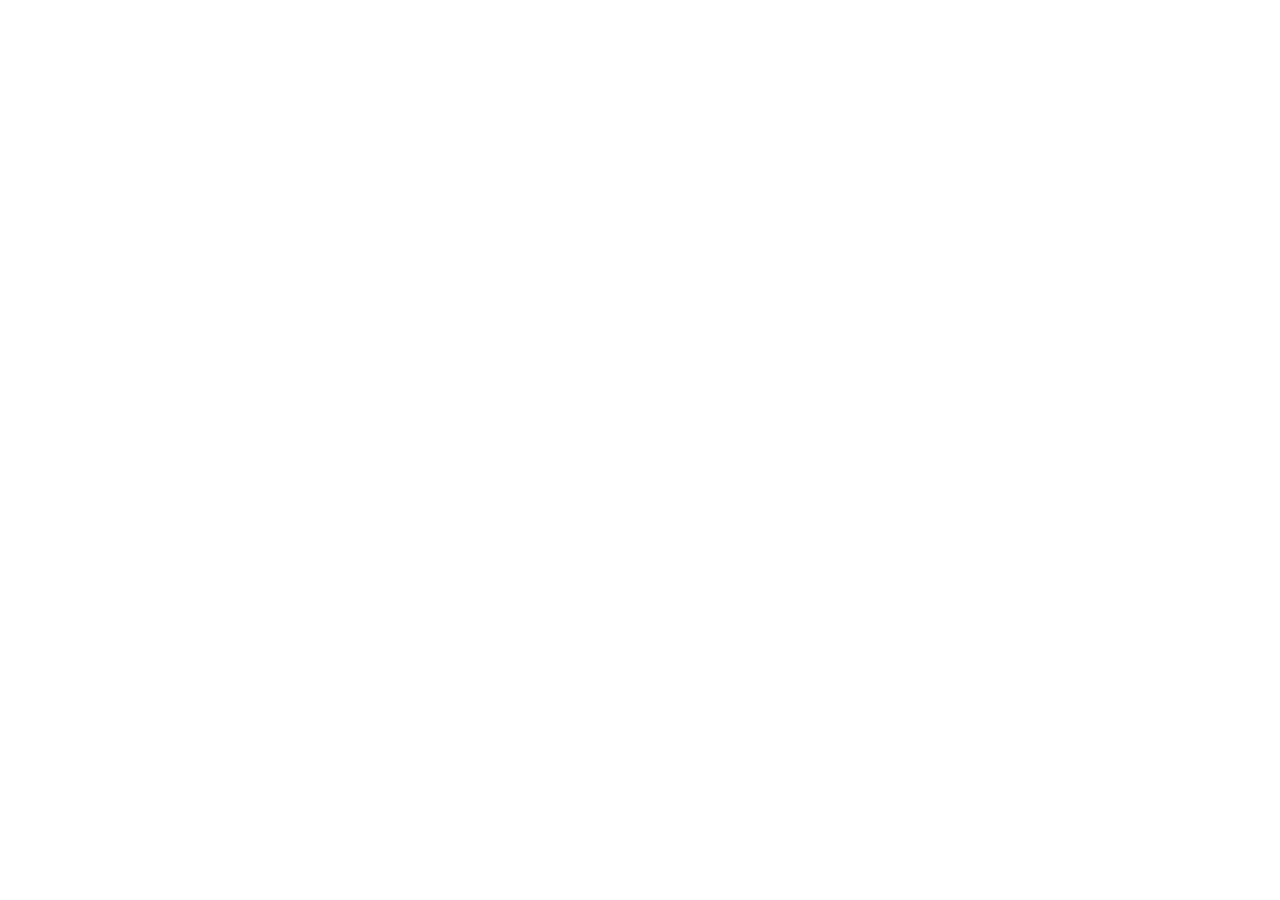
==== index.html @ 25a6f41a "Sou Questões: build publicado (validação em subpasta) Co-Authored-By: Claude Fable 5.1 <noreply@anth" ====
<!doctype html>
<html lang="pt-BR">
  <head>
    <meta charset="UTF-8" />
    <meta name="viewport" content="width=device-width, initial-scale=1.0" />
    <title>Sou Questões - Plataforma de Questões para Concursos Públicos com IA</title>
    <meta name="description" content="Treine questões de concursos públicos com inteligência artificial. Banco completo de questões, simulados, combates, explicações por IA e análise de desempenho personalizada.">
    <meta name="keywords" content="questões concursos públicos, simulados concursos, banco de questões, estudar para concurso, plataforma questões, IA concursos, treinar questões, concurseiro">
    <meta name="author" content="Sou Questões" />
    <meta name="robots" content="index, follow" />
    <link rel="canonical" href="https://souquestoes.com.br/" />

    <!-- Open Graph -->
    <meta property="og:type" content="website" />
    <meta property="og:url" content="https://souquestoes.com.br/" />
    <meta property="og:title" content="Sou Questões - Plataforma de Questões para Concursos com IA">
    <meta property="og:description" content="Treine questões de concursos públicos com inteligência artificial. Simulados, combates e análise de desempenho personalizada.">
    <meta property="og:site_name" content="Sou Questões" />
    <meta property="og:locale" content="pt_BR" />

    <!-- Twitter Card -->
    <meta name="twitter:card" content="summary_large_image" />
    <meta name="twitter:title" content="Sou Questões - Plataforma de Questões para Concursos com IA">
    <meta name="twitter:description" content="Treine questões de concursos públicos com inteligência artificial. Simulados, combates e análise de desempenho personalizada.">

    <!-- Structured Data -->
    <script type="application/ld+json">
    {
      "@context": "https://schema.org",
      "@type": "WebApplication",
      "name": "Sou Questões",
      "url": "https://souquestoes.com.br",
      "description": "Plataforma de questões para concursos públicos com inteligência artificial, simulados, combates e análise de desempenho.",
      "applicationCategory": "EducationalApplication",
      "operatingSystem": "Web",
      "offers": {
        "@type": "Offer",
        "price": "39.90",
        "priceCurrency": "BRL"
      },
      "aggregateRating": {
        "@type": "AggregateRating",
        "ratingValue": "4.8",
        "reviewCount": "150"
      }
    }
    </script>
    <script type="module" crossorigin src="/sou-questoes-app/assets/index-E7sVzsYT.js"></script>
    <link rel="stylesheet" crossorigin href="/sou-questoes-app/assets/index-DefBOC7E.css">
  </head>

  <body>
    <div id="root"></div>
  </body>
</html>
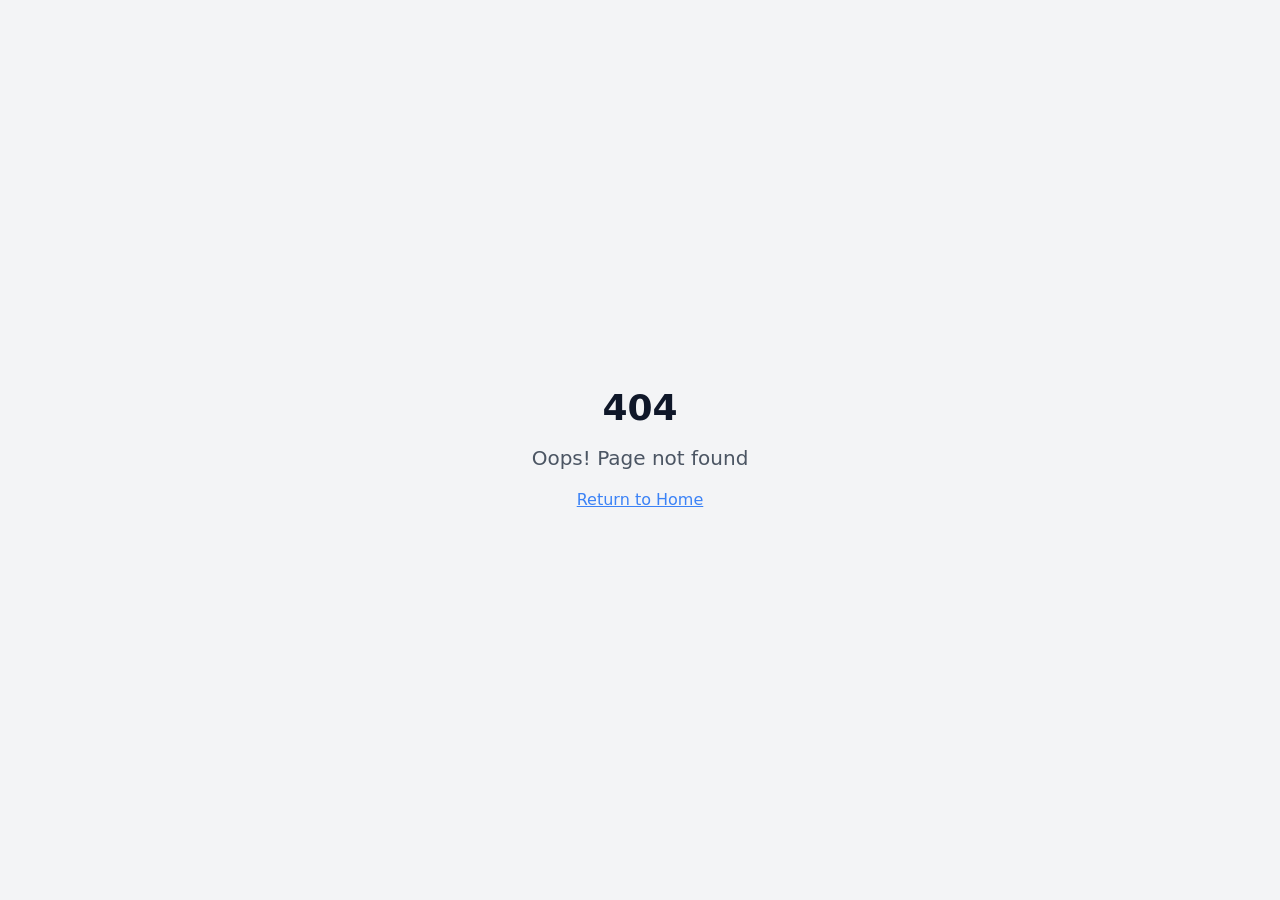
==== commit cb1ff0cc: "Sou Questões: build final na raiz de souquestoes.com.br" ====
--- a/index.html
+++ b/index.html
@@ -45,8 +45,8 @@
       }
     }
     </script>
-    <script type="module" crossorigin src="/sou-questoes-app/assets/index-E7sVzsYT.js"></script>
-    <link rel="stylesheet" crossorigin href="/sou-questoes-app/assets/index-DefBOC7E.css">
+    <script type="module" crossorigin src="/assets/index-DBguWQrc.js"></script>
+    <link rel="stylesheet" crossorigin href="/assets/index-CHNjrM7f.css">
   </head>
 
   <body>
--- a/assets/index-CHNjrM7f.css
+++ b/assets/index-CHNjrM7f.css
@@ -0,0 +1 @@
+@font-face{font-display:block;font-family:KaTeX_AMS;font-style:normal;font-weight:400;src:url(/assets/KaTeX_AMS-Regular-BQhdFMY1.woff2) format("woff2"),url(/assets/KaTeX_AMS-Regular-DMm9YOAa.woff) format("woff"),url(/assets/KaTeX_AMS-Regular-DRggAlZN.ttf) format("truetype")}@font-face{font-display:block;font-family:KaTeX_Caligraphic;font-style:normal;font-weight:700;src:url(/assets/KaTeX_Caligraphic-Bold-Dq_IR9rO.woff2) format("woff2"),url(/assets/KaTeX_Caligraphic-Bold-BEiXGLvX.woff) format("woff"),url(/assets/KaTeX_Caligraphic-Bold-ATXxdsX0.ttf) format("truetype")}@font-face{font-display:block;font-family:KaTeX_Caligraphic;font-style:normal;font-weight:400;src:url(/assets/KaTeX_Caligraphic-Regular-Di6jR-x-.woff2) format("woff2"),url(/assets/KaTeX_Caligraphic-Regular-CTRA-rTL.woff) format("woff"),url(/assets/KaTeX_Caligraphic-Regular-wX97UBjC.ttf) format("truetype")}@font-face{font-display:block;font-family:KaTeX_Fraktur;font-style:normal;font-weight:700;src:url(/assets/KaTeX_Fraktur-Bold-CL6g_b3V.woff2) format("woff2"),url(/assets/KaTeX_Fraktur-Bold-BsDP51OF.woff) format("woff"),url(/assets/KaTeX_Fraktur-Bold-BdnERNNW.ttf) format("truetype")}@font-face{font-display:block;font-family:KaTeX_Fraktur;font-style:normal;font-weight:400;src:url(/assets/KaTeX_Fraktur-Regular-CTYiF6lA.woff2) format("woff2"),url(/assets/KaTeX_Fraktur-Regular-Dxdc4cR9.woff) format("woff"),url(/assets/KaTeX_Fraktur-Regular-CB_wures.ttf) format("truetype")}@font-face{font-display:block;font-family:KaTeX_Main;font-style:normal;font-weight:700;src:url(/assets/KaTeX_Main-Bold-Cx986IdX.woff2) format("woff2"),url(/assets/KaTeX_Main-Bold-Jm3AIy58.woff) format("woff"),url(/assets/KaTeX_Main-Bold-waoOVXN0.ttf) format("truetype")}@font-face{font-display:block;font-family:KaTeX_Main;font-style:italic;font-weight:700;src:url(/assets/KaTeX_Main-BoldItalic-DxDJ3AOS.woff2) format("woff2"),url(/assets/KaTeX_Main-BoldItalic-SpSLRI95.woff) format("woff"),url(/assets/KaTeX_Main-BoldItalic-DzxPMmG6.ttf) format("truetype")}@font-face{font-display:block;font-family:KaTeX_Main;font-style:italic;font-weight:400;src:url(/assets/KaTeX_Main-Italic-NWA7e6Wa.woff2) format("woff2"),url(/assets/KaTeX_Main-Italic-BMLOBm91.woff) format("woff"),url(/assets/KaTeX_Main-Italic-3WenGoN9.ttf) format("truetype")}@font-face{font-display:block;font-family:KaTeX_Main;font-style:normal;font-weight:400;src:url(/assets/KaTeX_Main-Regular-B22Nviop.woff2) format("woff2"),url(/assets/KaTeX_Main-Regular-Dr94JaBh.woff) format("woff"),url(/assets/KaTeX_Main-Regular-ypZvNtVU.ttf) format("truetype")}@font-face{font-display:block;font-family:KaTeX_Math;font-style:italic;font-weight:700;src:url(/assets/KaTeX_Math-BoldItalic-CZnvNsCZ.woff2) format("woff2"),url(/assets/KaTeX_Math-BoldItalic-iY-2wyZ7.woff) format("woff"),url(/assets/KaTeX_Math-BoldItalic-B3XSjfu4.ttf) format("truetype")}@font-face{font-display:block;font-family:KaTeX_Math;font-style:italic;font-weight:400;src:url(/assets/KaTeX_Math-Italic-t53AETM-.woff2) format("woff2"),url(/assets/KaTeX_Math-Italic-DA0__PXp.woff) format("woff"),url(/assets/KaTeX_Math-Italic-flOr_0UB.ttf) format("truetype")}@font-face{font-display:block;font-family:KaTeX_SansSerif;font-style:normal;font-weight:700;src:url(/assets/KaTeX_SansSerif-Bold-D1sUS0GD.woff2) format("woff2"),url(/assets/KaTeX_SansSerif-Bold-DbIhKOiC.woff) format("woff"),url(/assets/KaTeX_SansSerif-Bold-CFMepnvq.ttf) format("truetype")}@font-face{font-display:block;font-family:KaTeX_SansSerif;font-style:italic;font-weight:400;src:url(/assets/KaTeX_SansSerif-Italic-C3H0VqGB.woff2) format("woff2"),url(/assets/KaTeX_SansSerif-Italic-DN2j7dab.woff) format("woff"),url(/assets/KaTeX_SansSerif-Italic-YYjJ1zSn.ttf) format("truetype")}@font-face{font-display:block;font-family:KaTeX_SansSerif;font-style:normal;font-weight:400;src:url(/assets/KaTeX_SansSerif-Regular-DDBCnlJ7.woff2) format("woff2"),url(/assets/KaTeX_SansSerif-Regular-CS6fqUqJ.woff) format("woff"),url(/assets/KaTeX_SansSerif-Regular-BNo7hRIc.ttf) format("truetype")}@font-face{font-display:block;font-family:KaTeX_Script;font-style:normal;font-weight:400;src:url(/assets/KaTeX_Script-Regular-D3wIWfF6.woff2) format("woff2"),url(/assets/KaTeX_Script-Regular-D5yQViql.woff) format("woff"),url(/assets/KaTeX_Script-Regular-C5JkGWo-.ttf) format("truetype")}@font-face{font-display:block;font-family:KaTeX_Size1;font-style:normal;font-weight:400;src:url(/assets/KaTeX_Size1-Regular-mCD8mA8B.woff2) format("woff2"),url(/assets/KaTeX_Size1-Regular-C195tn64.woff) format("woff"),url(/assets/KaTeX_Size1-Regular-Dbsnue_I.ttf) format("truetype")}@font-face{font-display:block;font-family:KaTeX_Size2;font-style:normal;font-weight:400;src:url(/assets/KaTeX_Size2-Regular-Dy4dx90m.woff2) format("woff2"),url(/assets/KaTeX_Size2-Regular-oD1tc_U0.woff) format("woff"),url(/assets/KaTeX_Size2-Regular-B7gKUWhC.ttf) format("truetype")}@font-face{font-display:block;font-family:KaTeX_Size3;font-style:normal;font-weight:400;src:url([data-uri]) format("woff2"),url(/assets/KaTeX_Size3-Regular-CTq5MqoE.woff) format("woff"),url(/assets/KaTeX_Size3-Regular-DgpXs0kz.ttf) format("truetype")}@font-face{font-display:block;font-family:KaTeX_Size4;font-style:normal;font-weight:400;src:url(/assets/KaTeX_Size4-Regular-Dl5lxZxV.woff2) format("woff2"),url(/assets/KaTeX_Size4-Regular-BF-4gkZK.woff) format("woff"),url(/assets/KaTeX_Size4-Regular-DWFBv043.ttf) format("truetype")}@font-face{font-display:block;font-family:KaTeX_Typewriter;font-style:normal;font-weight:400;src:url(/assets/KaTeX_Typewriter-Regular-CO6r4hn1.woff2) format("woff2"),url(/assets/KaTeX_Typewriter-Regular-C0xS9mPB.woff) format("woff"),url(/assets/KaTeX_Typewriter-Regular-D3Ib7_Hf.ttf) format("truetype")}.katex{font: 1.21em KaTeX_Main,Times New Roman,serif;line-height:1.2;text-indent:0;text-rendering:auto}.katex *{-ms-high-contrast-adjust:none!important;border-color:currentColor}.katex .katex-version:after{content:"0.16.25"}.katex .katex-mathml{clip:rect(1px,1px,1px,1px);border:0;height:1px;overflow:hidden;padding:0;position:absolute;width:1px}.katex .katex-html>.newline{display:block}.katex .base{position:relative;white-space:nowrap;width:-moz-min-content;width:min-content}.katex .base,.katex .strut{display:inline-block}.katex .textbf{font-weight:700}.katex .textit{font-style:italic}.katex .textrm{font-family:KaTeX_Main}.katex .textsf{font-family:KaTeX_SansSerif}.katex .texttt{font-family:KaTeX_Typewriter}.katex .mathnormal{font-family:KaTeX_Math;font-style:italic}.katex .mathit{font-family:KaTeX_Main;font-style:italic}.katex .mathrm{font-style:normal}.katex .mathbf{font-family:KaTeX_Main;font-weight:700}.katex .boldsymbol{font-family:KaTeX_Math;font-style:italic;font-weight:700}.katex .amsrm,.katex .mathbb,.katex .textbb{font-family:KaTeX_AMS}.katex .mathcal{font-family:KaTeX_Caligraphic}.katex .mathfrak,.katex .textfrak{font-family:KaTeX_Fraktur}.katex .mathboldfrak,.katex .textboldfrak{font-family:KaTeX_Fraktur;font-weight:700}.katex .mathtt{font-family:KaTeX_Typewriter}.katex .mathscr,.katex .textscr{font-family:KaTeX_Script}.katex .mathsf,.katex .textsf{font-family:KaTeX_SansSerif}.katex .mathboldsf,.katex .textboldsf{font-family:KaTeX_SansSerif;font-weight:700}.katex .mathitsf,.katex .mathsfit,.katex .textitsf{font-family:KaTeX_SansSerif;font-style:italic}.katex .mainrm{font-family:KaTeX_Main;font-style:normal}.katex .vlist-t{border-collapse:collapse;display:inline-table;table-layout:fixed}.katex .vlist-r{display:table-row}.katex .vlist{display:table-cell;position:relative;vertical-align:bottom}.katex .vlist>span{display:block;height:0;position:relative}.katex .vlist>span>span{display:inline-block}.katex .vlist>span>.pstrut{overflow:hidden;width:0}.katex .vlist-t2{margin-right:-2px}.katex .vlist-s{display:table-cell;font-size:1px;min-width:2px;vertical-align:bottom;width:2px}.katex .vbox{align-items:baseline;display:inline-flex;flex-direction:column}.katex .hbox{width:100%}.katex .hbox,.katex .thinbox{display:inline-flex;flex-direction:row}.katex .thinbox{max-width:0;width:0}.katex .msupsub{text-align:left}.katex .mfrac>span>span{text-align:center}.katex .mfrac .frac-line{border-bottom-style:solid;display:inline-block;width:100%}.katex .hdashline,.katex .hline,.katex .mfrac .frac-line,.katex .overline .overline-line,.katex .rule,.katex .underline .underline-line{min-height:1px}.katex .mspace{display:inline-block}.katex .clap,.katex .llap,.katex .rlap{position:relative;width:0}.katex .clap>.inner,.katex .llap>.inner,.katex .rlap>.inner{position:absolute}.katex .clap>.fix,.katex .llap>.fix,.katex .rlap>.fix{display:inline-block}.katex .llap>.inner{right:0}.katex .clap>.inner,.katex .rlap>.inner{left:0}.katex .clap>.inner>span{margin-left:-50%;margin-right:50%}.katex .rule{border:0 solid;display:inline-block;position:relative}.katex .hline,.katex .overline .overline-line,.katex .underline .underline-line{border-bottom-style:solid;display:inline-block;width:100%}.katex .hdashline{border-bottom-style:dashed;display:inline-block;width:100%}.katex .sqrt>.root{margin-left:.2777777778em;margin-right:-.5555555556em}.katex .fontsize-ensurer.reset-size1.size1,.katex .sizing.reset-size1.size1{font-size:1em}.katex .fontsize-ensurer.reset-size1.size2,.katex .sizing.reset-size1.size2{font-size:1.2em}.katex .fontsize-ensurer.reset-size1.size3,.katex .sizing.reset-size1.size3{font-size:1.4em}.katex .fontsize-ensurer.reset-size1.size4,.katex .sizing.reset-size1.size4{font-size:1.6em}.katex .fontsize-ensurer.reset-size1.size5,.katex .sizing.reset-size1.size5{font-size:1.8em}.katex .fontsize-ensurer.reset-size1.size6,.katex .sizing.reset-size1.size6{font-size:2em}.katex .fontsize-ensurer.reset-size1.size7,.katex .sizing.reset-size1.size7{font-size:2.4em}.katex .fontsize-ensurer.reset-size1.size8,.katex .sizing.reset-size1.size8{font-size:2.88em}.katex .fontsize-ensurer.reset-size1.size9,.katex .sizing.reset-size1.size9{font-size:3.456em}.katex .fontsize-ensurer.reset-size1.size10,.katex .sizing.reset-size1.size10{font-size:4.148em}.katex .fontsize-ensurer.reset-size1.size11,.katex .sizing.reset-size1.size11{font-size:4.976em}.katex .fontsize-ensurer.reset-size2.size1,.katex .sizing.reset-size2.size1{font-size:.8333333333em}.katex .fontsize-ensurer.reset-size2.size2,.katex .sizing.reset-size2.size2{font-size:1em}.katex .fontsize-ensurer.reset-size2.size3,.katex .sizing.reset-size2.size3{font-size:1.1666666667em}.katex .fontsize-ensurer.reset-size2.size4,.katex .sizing.reset-size2.size4{font-size:1.3333333333em}.katex .fontsize-ensurer.reset-size2.size5,.katex .sizing.reset-size2.size5{font-size:1.5em}.katex .fontsize-ensurer.reset-size2.size6,.katex .sizing.reset-size2.size6{font-size:1.6666666667em}.katex .fontsize-ensurer.reset-size2.size7,.katex .sizing.reset-size2.size7{font-size:2em}.katex .fontsize-ensurer.reset-size2.size8,.katex .sizing.reset-size2.size8{font-size:2.4em}.katex .fontsize-ensurer.reset-size2.size9,.katex .sizing.reset-size2.size9{font-size:2.88em}.katex .fontsize-ensurer.reset-size2.size10,.katex .sizing.reset-size2.size10{font-size:3.4566666667em}.katex .fontsize-ensurer.reset-size2.size11,.katex .sizing.reset-size2.size11{font-size:4.1466666667em}.katex .fontsize-ensurer.reset-size3.size1,.katex .sizing.reset-size3.size1{font-size:.7142857143em}.katex .fontsize-ensurer.reset-size3.size2,.katex .sizing.reset-size3.size2{font-size:.8571428571em}.katex .fontsize-ensurer.reset-size3.size3,.katex .sizing.reset-size3.size3{font-size:1em}.katex .fontsize-ensurer.reset-size3.size4,.katex .sizing.reset-size3.size4{font-size:1.1428571429em}.katex .fontsize-ensurer.reset-size3.size5,.katex .sizing.reset-size3.size5{font-size:1.2857142857em}.katex .fontsize-ensurer.reset-size3.size6,.katex .sizing.reset-size3.size6{font-size:1.4285714286em}.katex .fontsize-ensurer.reset-size3.size7,.katex .sizing.reset-size3.size7{font-size:1.7142857143em}.katex .fontsize-ensurer.reset-size3.size8,.katex .sizing.reset-size3.size8{font-size:2.0571428571em}.katex .fontsize-ensurer.reset-size3.size9,.katex .sizing.reset-size3.size9{font-size:2.4685714286em}.katex .fontsize-ensurer.reset-size3.size10,.katex .sizing.reset-size3.size10{font-size:2.9628571429em}.katex .fontsize-ensurer.reset-size3.size11,.katex .sizing.reset-size3.size11{font-size:3.5542857143em}.katex .fontsize-ensurer.reset-size4.size1,.katex .sizing.reset-size4.size1{font-size:.625em}.katex .fontsize-ensurer.reset-size4.size2,.katex .sizing.reset-size4.size2{font-size:.75em}.katex .fontsize-ensurer.reset-size4.size3,.katex .sizing.reset-size4.size3{font-size:.875em}.katex .fontsize-ensurer.reset-size4.size4,.katex .sizing.reset-size4.size4{font-size:1em}.katex .fontsize-ensurer.reset-size4.size5,.katex .sizing.reset-size4.size5{font-size:1.125em}.katex .fontsize-ensurer.reset-size4.size6,.katex .sizing.reset-size4.size6{font-size:1.25em}.katex .fontsize-ensurer.reset-size4.size7,.katex .sizing.reset-size4.size7{font-size:1.5em}.katex .fontsize-ensurer.reset-size4.size8,.katex .sizing.reset-size4.size8{font-size:1.8em}.katex .fontsize-ensurer.reset-size4.size9,.katex .sizing.reset-size4.size9{font-size:2.16em}.katex .fontsize-ensurer.reset-size4.size10,.katex .sizing.reset-size4.size10{font-size:2.5925em}.katex .fontsize-ensurer.reset-size4.size11,.katex .sizing.reset-size4.size11{font-size:3.11em}.katex .fontsize-ensurer.reset-size5.size1,.katex .sizing.reset-size5.size1{font-size:.5555555556em}.katex .fontsize-ensurer.reset-size5.size2,.katex .sizing.reset-size5.size2{font-size:.6666666667em}.katex .fontsize-ensurer.reset-size5.size3,.katex .sizing.reset-size5.size3{font-size:.7777777778em}.katex .fontsize-ensurer.reset-size5.size4,.katex .sizing.reset-size5.size4{font-size:.8888888889em}.katex .fontsize-ensurer.reset-size5.size5,.katex .sizing.reset-size5.size5{font-size:1em}.katex .fontsize-ensurer.reset-size5.size6,.katex .sizing.reset-size5.size6{font-size:1.1111111111em}.katex .fontsize-ensurer.reset-size5.size7,.katex .sizing.reset-size5.size7{font-size:1.3333333333em}.katex .fontsize-ensurer.reset-size5.size8,.katex .sizing.reset-size5.size8{font-size:1.6em}.katex .fontsize-ensurer.reset-size5.size9,.katex .sizing.reset-size5.size9{font-size:1.92em}.katex .fontsize-ensurer.reset-size5.size10,.katex .sizing.reset-size5.size10{font-size:2.3044444444em}.katex .fontsize-ensurer.reset-size5.size11,.katex .sizing.reset-size5.size11{font-size:2.7644444444em}.katex .fontsize-ensurer.reset-size6.size1,.katex .sizing.reset-size6.size1{font-size:.5em}.katex .fontsize-ensurer.reset-size6.size2,.katex .sizing.reset-size6.size2{font-size:.6em}.katex .fontsize-ensurer.reset-size6.size3,.katex .sizing.reset-size6.size3{font-size:.7em}.katex .fontsize-ensurer.reset-size6.size4,.katex .sizing.reset-size6.size4{font-size:.8em}.katex .fontsize-ensurer.reset-size6.size5,.katex .sizing.reset-size6.size5{font-size:.9em}.katex .fontsize-ensurer.reset-size6.size6,.katex .sizing.reset-size6.size6{font-size:1em}.katex .fontsize-ensurer.reset-size6.size7,.katex .sizing.reset-size6.size7{font-size:1.2em}.katex .fontsize-ensurer.reset-size6.size8,.katex .sizing.reset-size6.size8{font-size:1.44em}.katex .fontsize-ensurer.reset-size6.size9,.katex .sizing.reset-size6.size9{font-size:1.728em}.katex .fontsize-ensurer.reset-size6.size10,.katex .sizing.reset-size6.size10{font-size:2.074em}.katex .fontsize-ensurer.reset-size6.size11,.katex .sizing.reset-size6.size11{font-size:2.488em}.katex .fontsize-ensurer.reset-size7.size1,.katex .sizing.reset-size7.size1{font-size:.4166666667em}.katex .fontsize-ensurer.reset-size7.size2,.katex .sizing.reset-size7.size2{font-size:.5em}.katex .fontsize-ensurer.reset-size7.size3,.katex .sizing.reset-size7.size3{font-size:.5833333333em}.katex .fontsize-ensurer.reset-size7.size4,.katex .sizing.reset-size7.size4{font-size:.6666666667em}.katex .fontsize-ensurer.reset-size7.size5,.katex .sizing.reset-size7.size5{font-size:.75em}.katex .fontsize-ensurer.reset-size7.size6,.katex .sizing.reset-size7.size6{font-size:.8333333333em}.katex .fontsize-ensurer.reset-size7.size7,.katex .sizing.reset-size7.size7{font-size:1em}.katex .fontsize-ensurer.reset-size7.size8,.katex .sizing.reset-size7.size8{font-size:1.2em}.katex .fontsize-ensurer.reset-size7.size9,.katex .sizing.reset-size7.size9{font-size:1.44em}.katex .fontsize-ensurer.reset-size7.size10,.katex .sizing.reset-size7.size10{font-size:1.7283333333em}.katex .fontsize-ensurer.reset-size7.size11,.katex .sizing.reset-size7.size11{font-size:2.0733333333em}.katex .fontsize-ensurer.reset-size8.size1,.katex .sizing.reset-size8.size1{font-size:.3472222222em}.katex .fontsize-ensurer.reset-size8.size2,.katex .sizing.reset-size8.size2{font-size:.4166666667em}.katex .fontsize-ensurer.reset-size8.size3,.katex .sizing.reset-size8.size3{font-size:.4861111111em}.katex .fontsize-ensurer.reset-size8.size4,.katex .sizing.reset-size8.size4{font-size:.5555555556em}.katex .fontsize-ensurer.reset-size8.size5,.katex .sizing.reset-size8.size5{font-size:.625em}.katex .fontsize-ensurer.reset-size8.size6,.katex .sizing.reset-size8.size6{font-size:.6944444444em}.katex .fontsize-ensurer.reset-size8.size7,.katex .sizing.reset-size8.size7{font-size:.8333333333em}.katex .fontsize-ensurer.reset-size8.size8,.katex .sizing.reset-size8.size8{font-size:1em}.katex .fontsize-ensurer.reset-size8.size9,.katex .sizing.reset-size8.size9{font-size:1.2em}.katex .fontsize-ensurer.reset-size8.size10,.katex .sizing.reset-size8.size10{font-size:1.4402777778em}.katex .fontsize-ensurer.reset-size8.size11,.katex .sizing.reset-size8.size11{font-size:1.7277777778em}.katex .fontsize-ensurer.reset-size9.size1,.katex .sizing.reset-size9.size1{font-size:.2893518519em}.katex .fontsize-ensurer.reset-size9.size2,.katex .sizing.reset-size9.size2{font-size:.3472222222em}.katex .fontsize-ensurer.reset-size9.size3,.katex .sizing.reset-size9.size3{font-size:.4050925926em}.katex .fontsize-ensurer.reset-size9.size4,.katex .sizing.reset-size9.size4{font-size:.462962963em}.katex .fontsize-ensurer.reset-size9.size5,.katex .sizing.reset-size9.size5{font-size:.5208333333em}.katex .fontsize-ensurer.reset-size9.size6,.katex .sizing.reset-size9.size6{font-size:.5787037037em}.katex .fontsize-ensurer.reset-size9.size7,.katex .sizing.reset-size9.size7{font-size:.6944444444em}.katex .fontsize-ensurer.reset-size9.size8,.katex .sizing.reset-size9.size8{font-size:.8333333333em}.katex .fontsize-ensurer.reset-size9.size9,.katex .sizing.reset-size9.size9{font-size:1em}.katex .fontsize-ensurer.reset-size9.size10,.katex .sizing.reset-size9.size10{font-size:1.2002314815em}.katex .fontsize-ensurer.reset-size9.size11,.katex .sizing.reset-size9.size11{font-size:1.4398148148em}.katex .fontsize-ensurer.reset-size10.size1,.katex .sizing.reset-size10.size1{font-size:.2410800386em}.katex .fontsize-ensurer.reset-size10.size2,.katex .sizing.reset-size10.size2{font-size:.2892960463em}.katex .fontsize-ensurer.reset-size10.size3,.katex .sizing.reset-size10.size3{font-size:.337512054em}.katex .fontsize-ensurer.reset-size10.size4,.katex .sizing.reset-size10.size4{font-size:.3857280617em}.katex .fontsize-ensurer.reset-size10.size5,.katex .sizing.reset-size10.size5{font-size:.4339440694em}.katex .fontsize-ensurer.reset-size10.size6,.katex .sizing.reset-size10.size6{font-size:.4821600771em}.katex .fontsize-ensurer.reset-size10.size7,.katex .sizing.reset-size10.size7{font-size:.5785920926em}.katex .fontsize-ensurer.reset-size10.size8,.katex .sizing.reset-size10.size8{font-size:.6943105111em}.katex .fontsize-ensurer.reset-size10.size9,.katex .sizing.reset-size10.size9{font-size:.8331726133em}.katex .fontsize-ensurer.reset-size10.size10,.katex .sizing.reset-size10.size10{font-size:1em}.katex .fontsize-ensurer.reset-size10.size11,.katex .sizing.reset-size10.size11{font-size:1.1996142719em}.katex .fontsize-ensurer.reset-size11.size1,.katex .sizing.reset-size11.size1{font-size:.2009646302em}.katex .fontsize-ensurer.reset-size11.size2,.katex .sizing.reset-size11.size2{font-size:.2411575563em}.katex .fontsize-ensurer.reset-size11.size3,.katex .sizing.reset-size11.size3{font-size:.2813504823em}.katex .fontsize-ensurer.reset-size11.size4,.katex .sizing.reset-size11.size4{font-size:.3215434084em}.katex .fontsize-ensurer.reset-size11.size5,.katex .sizing.reset-size11.size5{font-size:.3617363344em}.katex .fontsize-ensurer.reset-size11.size6,.katex .sizing.reset-size11.size6{font-size:.4019292605em}.katex .fontsize-ensurer.reset-size11.size7,.katex .sizing.reset-size11.size7{font-size:.4823151125em}.katex .fontsize-ensurer.reset-size11.size8,.katex .sizing.reset-size11.size8{font-size:.578778135em}.katex .fontsize-ensurer.reset-size11.size9,.katex .sizing.reset-size11.size9{font-size:.6945337621em}.katex .fontsize-ensurer.reset-size11.size10,.katex .sizing.reset-size11.size10{font-size:.8336012862em}.katex .fontsize-ensurer.reset-size11.size11,.katex .sizing.reset-size11.size11{font-size:1em}.katex .delimsizing.size1{font-family:KaTeX_Size1}.katex .delimsizing.size2{font-family:KaTeX_Size2}.katex .delimsizing.size3{font-family:KaTeX_Size3}.katex .delimsizing.size4{font-family:KaTeX_Size4}.katex .delimsizing.mult .delim-size1>span{font-family:KaTeX_Size1}.katex .delimsizing.mult .delim-size4>span{font-family:KaTeX_Size4}.katex .nulldelimiter{display:inline-block;width:.12em}.katex .delimcenter,.katex .op-symbol{position:relative}.katex .op-symbol.small-op{font-family:KaTeX_Size1}.katex .op-symbol.large-op{font-family:KaTeX_Size2}.katex .accent>.vlist-t,.katex .op-limits>.vlist-t{text-align:center}.katex .accent .accent-body{position:relative}.katex .accent .accent-body:not(.accent-full){width:0}.katex .overlay{display:block}.katex .mtable .vertical-separator{display:inline-block;min-width:1px}.katex .mtable .arraycolsep{display:inline-block}.katex .mtable .col-align-c>.vlist-t{text-align:center}.katex .mtable .col-align-l>.vlist-t{text-align:left}.katex .mtable .col-align-r>.vlist-t{text-align:right}.katex .svg-align{text-align:left}.katex svg{fill:currentColor;stroke:currentColor;fill-rule:nonzero;fill-opacity:1;stroke-width:1;stroke-linecap:butt;stroke-linejoin:miter;stroke-miterlimit:4;stroke-dasharray:none;stroke-dashoffset:0;stroke-opacity:1;display:block;height:inherit;position:absolute;width:100%}.katex svg path{stroke:none}.katex img{border-style:none;max-height:none;max-width:none;min-height:0;min-width:0}.katex .stretchy{display:block;overflow:hidden;position:relative;width:100%}.katex .stretchy:after,.katex .stretchy:before{content:""}.katex .hide-tail{overflow:hidden;position:relative;width:100%}.katex .halfarrow-left{left:0;overflow:hidden;position:absolute;width:50.2%}.katex .halfarrow-right{overflow:hidden;position:absolute;right:0;width:50.2%}.katex .brace-left{left:0;overflow:hidden;position:absolute;width:25.1%}.katex .brace-center{left:25%;overflow:hidden;position:absolute;width:50%}.katex .brace-right{overflow:hidden;position:absolute;right:0;width:25.1%}.katex .x-arrow-pad{padding:0 .5em}.katex .cd-arrow-pad{padding:0 .55556em 0 .27778em}.katex .mover,.katex .munder,.katex .x-arrow{text-align:center}.katex .boxpad{padding:0 .3em}.katex .fbox,.katex .fcolorbox{border:.04em solid;box-sizing:border-box}.katex .cancel-pad{padding:0 .2em}.katex .cancel-lap{margin-left:-.2em;margin-right:-.2em}.katex .sout{border-bottom-style:solid;border-bottom-width:.08em}.katex .angl{border-right:.049em solid;border-top:.049em solid;box-sizing:border-box;margin-right:.03889em}.katex .anglpad{padding:0 .03889em}.katex .eqn-num:before{content:"(" counter(katexEqnNo) ")";counter-increment:katexEqnNo}.katex .mml-eqn-num:before{content:"(" counter(mmlEqnNo) ")";counter-increment:mmlEqnNo}.katex .mtr-glue{width:50%}.katex .cd-vert-arrow{display:inline-block;position:relative}.katex .cd-label-left{display:inline-block;position:absolute;right:calc(50% + .3em);text-align:left}.katex .cd-label-right{display:inline-block;left:calc(50% + .3em);position:absolute;text-align:right}.katex-display{display:block;margin:1em 0;text-align:center}.katex-display>.katex{display:block;text-align:center;white-space:nowrap}.katex-display>.katex>.katex-html{display:block;position:relative}.katex-display>.katex>.katex-html>.tag{position:absolute;right:0}.katex-display.leqno>.katex>.katex-html>.tag{left:0;right:auto}.katex-display.fleqn>.katex{padding-left:2em;text-align:left}body{counter-reset:katexEqnNo mmlEqnNo}*,:before,:after{--tw-border-spacing-x: 0;--tw-border-spacing-y: 0;--tw-translate-x: 0;--tw-translate-y: 0;--tw-rotate: 0;--tw-skew-x: 0;--tw-skew-y: 0;--tw-scale-x: 1;--tw-scale-y: 1;--tw-pan-x: ;--tw-pan-y: ;--tw-pinch-zoom: ;--tw-scroll-snap-strictness: proximity;--tw-gradient-from-position: ;--tw-gradient-via-position: ;--tw-gradient-to-position: ;--tw-ordinal: ;--tw-slashed-zero: ;--tw-numeric-figure: ;--tw-numeric-spacing: ;--tw-numeric-fraction: ;--tw-ring-inset: ;--tw-ring-offset-width: 0px;--tw-ring-offset-color: #fff;--tw-ring-color: rgb(59 130 246 / .5);--tw-ring-offset-shadow: 0 0 #0000;--tw-ring-shadow: 0 0 #0000;--tw-shadow: 0 0 #0000;--tw-shadow-colored: 0 0 #0000;--tw-blur: ;--tw-brightness: ;--tw-contrast: ;--tw-grayscale: ;--tw-hue-rotate: ;--tw-invert: ;--tw-saturate: ;--tw-sepia: ;--tw-drop-shadow: ;--tw-backdrop-blur: ;--tw-backdrop-brightness: ;--tw-backdrop-contrast: ;--tw-backdrop-grayscale: ;--tw-backdrop-hue-rotate: ;--tw-backdrop-invert: ;--tw-backdrop-opacity: ;--tw-backdrop-saturate: ;--tw-backdrop-sepia: ;--tw-contain-size: ;--tw-contain-layout: ;--tw-contain-paint: ;--tw-contain-style: }::backdrop{--tw-border-spacing-x: 0;--tw-border-spacing-y: 0;--tw-translate-x: 0;--tw-translate-y: 0;--tw-rotate: 0;--tw-skew-x: 0;--tw-skew-y: 0;--tw-scale-x: 1;--tw-scale-y: 1;--tw-pan-x: ;--tw-pan-y: ;--tw-pinch-zoom: ;--tw-scroll-snap-strictness: proximity;--tw-gradient-from-position: ;--tw-gradient-via-position: ;--tw-gradient-to-position: ;--tw-ordinal: ;--tw-slashed-zero: ;--tw-numeric-figure: ;--tw-numeric-spacing: ;--tw-numeric-fraction: ;--tw-ring-inset: ;--tw-ring-offset-width: 0px;--tw-ring-offset-color: #fff;--tw-ring-color: rgb(59 130 246 / .5);--tw-ring-offset-shadow: 0 0 #0000;--tw-ring-shadow: 0 0 #0000;--tw-shadow: 0 0 #0000;--tw-shadow-colored: 0 0 #0000;--tw-blur: ;--tw-brightness: ;--tw-contrast: ;--tw-grayscale: ;--tw-hue-rotate: ;--tw-invert: ;--tw-saturate: ;--tw-sepia: ;--tw-drop-shadow: ;--tw-backdrop-blur: ;--tw-backdrop-brightness: ;--tw-backdrop-contrast: ;--tw-backdrop-grayscale: ;--tw-backdrop-hue-rotate: ;--tw-backdrop-invert: ;--tw-backdrop-opacity: ;--tw-backdrop-saturate: ;--tw-backdrop-sepia: ;--tw-contain-size: ;--tw-contain-layout: ;--tw-contain-paint: ;--tw-contain-style: }*,:before,:after{box-sizing:border-box;border-width:0;border-style:solid;border-color:#e5e7eb}:before,:after{--tw-content: ""}html,:host{line-height:1.5;-webkit-text-size-adjust:100%;-moz-tab-size:4;-o-tab-size:4;tab-size:4;font-family:ui-sans-serif,system-ui,sans-serif,"Apple Color Emoji","Segoe UI Emoji",Segoe UI Symbol,"Noto Color Emoji";font-feature-settings:normal;font-variation-settings:normal;-webkit-tap-highlight-color:transparent}body{margin:0;line-height:inherit}hr{height:0;color:inherit;border-top-width:1px}abbr:where([title]){-webkit-text-decoration:underline dotted;text-decoration:underline dotted}h1,h2,h3,h4,h5,h6{font-size:inherit;font-weight:inherit}a{color:inherit;text-decoration:inherit}b,strong{font-weight:bolder}code,kbd,samp,pre{font-family:ui-monospace,SFMono-Regular,Menlo,Monaco,Consolas,Liberation Mono,Courier New,monospace;font-feature-settings:normal;font-variation-settings:normal;font-size:1em}small{font-size:80%}sub,sup{font-size:75%;line-height:0;position:relative;vertical-align:baseline}sub{bottom:-.25em}sup{top:-.5em}table{text-indent:0;border-color:inherit;border-collapse:collapse}button,input,optgroup,select,textarea{font-family:inherit;font-feature-settings:inherit;font-variation-settings:inherit;font-size:100%;font-weight:inherit;line-height:inherit;letter-spacing:inherit;color:inherit;margin:0;padding:0}button,select{text-transform:none}button,input:where([type=button]),input:where([type=reset]),input:where([type=submit]){-webkit-appearance:button;background-color:transparent;background-image:none}:-moz-focusring{outline:auto}:-moz-ui-invalid{box-shadow:none}progress{vertical-align:baseline}::-webkit-inner-spin-button,::-webkit-outer-spin-button{height:auto}[type=search]{-webkit-appearance:textfield;outline-offset:-2px}::-webkit-search-decoration{-webkit-appearance:none}::-webkit-file-upload-button{-webkit-appearance:button;font:inherit}summary{display:list-item}blockquote,dl,dd,h1,h2,h3,h4,h5,h6,hr,figure,p,pre{margin:0}fieldset{margin:0;padding:0}legend{padding:0}ol,ul,menu{list-style:none;margin:0;padding:0}dialog{padding:0}textarea{resize:vertical}input::-moz-placeholder,textarea::-moz-placeholder{opacity:1;color:#9ca3af}input::placeholder,textarea::placeholder{opacity:1;color:#9ca3af}button,[role=button]{cursor:pointer}:disabled{cursor:default}img,svg,video,canvas,audio,iframe,embed,object{display:block;vertical-align:middle}img,video{max-width:100%;height:auto}[hidden]:where(:not([hidden=until-found])){display:none}:root{--background: 0 0% 100%;--foreground: 222 47% 11%;--card: 0 0% 100%;--card-foreground: 222 47% 11%;--popover: 0 0% 100%;--popover-foreground: 222 47% 11%;--primary: 217 91% 60%;--primary-foreground: 0 0% 100%;--primary-hover: 217 91% 50%;--secondary: 142 76% 36%;--secondary-foreground: 0 0% 100%;--secondary-hover: 142 76% 30%;--accent: 38 92% 50%;--accent-foreground: 0 0% 100%;--muted: 210 40% 96%;--muted-foreground: 215 16% 47%;--destructive: 0 84% 60%;--destructive-foreground: 0 0% 100%;--border: 214 32% 91%;--input: 214 32% 91%;--ring: 217 91% 60%;--radius: .75rem;--gradient-primary: linear-gradient(135deg, hsl(217 91% 60%) 0%, hsl(217 91% 50%) 100%);--gradient-success: linear-gradient(135deg, hsl(142 76% 36%) 0%, hsl(142 76% 46%) 100%);--gradient-hero: linear-gradient(135deg, hsl(217 91% 60%) 0%, hsl(142 76% 36%) 100%);--shadow-sm: 0 1px 2px 0 rgb(0 0 0 / .05);--shadow-md: 0 4px 6px -1px rgb(0 0 0 / .1);--shadow-lg: 0 10px 15px -3px rgb(0 0 0 / .1);--shadow-primary: 0 10px 30px -10px hsl(217 91% 60% / .3);--sidebar-background: 222 47% 11%;--sidebar-foreground: 210 40% 98%;--sidebar-primary: 217 91% 60%;--sidebar-primary-foreground: 0 0% 100%;--sidebar-accent: 217 91% 50%;--sidebar-accent-foreground: 0 0% 100%;--sidebar-border: 217 33% 17%;--sidebar-ring: 217 91% 60%}.dark{--background: 222 47% 11%;--foreground: 210 40% 98%;--card: 217 33% 17%;--card-foreground: 210 40% 98%;--popover: 222 47% 11%;--popover-foreground: 210 40% 98%;--primary: 217 91% 60%;--primary-foreground: 0 0% 100%;--primary-hover: 217 91% 70%;--secondary: 142 76% 36%;--secondary-foreground: 0 0% 100%;--secondary-hover: 142 76% 46%;--accent: 38 92% 50%;--accent-foreground: 0 0% 100%;--muted: 217 33% 17%;--muted-foreground: 215 20% 65%;--destructive: 0 63% 31%;--destructive-foreground: 210 40% 98%;--border: 217 33% 17%;--input: 217 33% 17%;--ring: 217 91% 60%;--sidebar-background: 222 47% 11%;--sidebar-foreground: 210 40% 98%;--sidebar-primary: 217 91% 60%;--sidebar-primary-foreground: 0 0% 100%;--sidebar-accent: 217 33% 17%;--sidebar-accent-foreground: 210 40% 98%;--sidebar-border: 217 33% 17%;--sidebar-ring: 217 91% 60%}*{border-color:hsl(var(--border))}body{background-color:hsl(var(--background));color:hsl(var(--foreground))}.container{width:100%;margin-right:auto;margin-left:auto;padding-right:2rem;padding-left:2rem}@media (min-width: 1400px){.container{max-width:1400px}}.sr-only{position:absolute;width:1px;height:1px;padding:0;margin:-1px;overflow:hidden;clip:rect(0,0,0,0);white-space:nowrap;border-width:0}.pointer-events-none{pointer-events:none}.pointer-events-auto{pointer-events:auto}.visible{visibility:visible}.invisible{visibility:hidden}.static{position:static}.fixed{position:fixed}.absolute{position:absolute}.relative{position:relative}.sticky{position:sticky}.-inset-2{top:-.5rem;right:-.5rem;bottom:-.5rem;left:-.5rem}.inset-0{top:0;right:0;bottom:0;left:0}.inset-x-0{left:0;right:0}.inset-y-0{top:0;bottom:0}.-bottom-12{bottom:-3rem}.-bottom-4{bottom:-1rem}.-left-12{left:-3rem}.-left-4{left:-1rem}.-right-1{right:-.25rem}.-right-12{right:-3rem}.-right-2{right:-.5rem}.-right-4{right:-1rem}.-top-1{top:-.25rem}.-top-12{top:-3rem}.-top-2{top:-.5rem}.-top-4{top:-1rem}.bottom-0{bottom:0}.bottom-6{bottom:1.5rem}.left-0{left:0}.left-1{left:.25rem}.left-1\/2{left:50%}.left-2{left:.5rem}.left-3{left:.75rem}.left-\[50\%\]{left:50%}.right-0{right:0}.right-1{right:.25rem}.right-2{right:.5rem}.right-3{right:.75rem}.right-4{right:1rem}.right-6{right:1.5rem}.top-0{top:0}.top-1\.5{top:.375rem}.top-1\/2{top:50%}.top-2{top:.5rem}.top-3{top:.75rem}.top-3\.5{top:.875rem}.top-4{top:1rem}.top-\[1px\]{top:1px}.top-\[50\%\]{top:50%}.top-\[60\%\]{top:60%}.top-full{top:100%}.-z-10{z-index:-10}.z-10{z-index:10}.z-20{z-index:20}.z-40{z-index:40}.z-50{z-index:50}.z-\[100\]{z-index:100}.z-\[1\]{z-index:1}.col-span-2{grid-column:span 2 / span 2}.-mx-1{margin-left:-.25rem;margin-right:-.25rem}.mx-0\.5{margin-left:.125rem;margin-right:.125rem}.mx-2{margin-left:.5rem;margin-right:.5rem}.mx-3\.5{margin-left:.875rem;margin-right:.875rem}.mx-auto{margin-left:auto;margin-right:auto}.my-0\.5{margin-top:.125rem;margin-bottom:.125rem}.my-1{margin-top:.25rem;margin-bottom:.25rem}.my-2{margin-top:.5rem;margin-bottom:.5rem}.my-4{margin-top:1rem;margin-bottom:1rem}.-ml-4{margin-left:-1rem}.-mt-4{margin-top:-1rem}.mb-1{margin-bottom:.25rem}.mb-12{margin-bottom:3rem}.mb-16{margin-bottom:4rem}.mb-2{margin-bottom:.5rem}.mb-3{margin-bottom:.75rem}.mb-4{margin-bottom:1rem}.mb-6{margin-bottom:1.5rem}.mb-8{margin-bottom:2rem}.ml-1{margin-left:.25rem}.ml-2{margin-left:.5rem}.ml-3{margin-left:.75rem}.ml-4{margin-left:1rem}.ml-5{margin-left:1.25rem}.ml-6{margin-left:1.5rem}.ml-8{margin-left:2rem}.ml-auto{margin-left:auto}.mr-1{margin-right:.25rem}.mr-2{margin-right:.5rem}.mt-0\.5{margin-top:.125rem}.mt-1{margin-top:.25rem}.mt-1\.5{margin-top:.375rem}.mt-2{margin-top:.5rem}.mt-24{margin-top:6rem}.mt-3{margin-top:.75rem}.mt-4{margin-top:1rem}.mt-6{margin-top:1.5rem}.mt-auto{margin-top:auto}.line-clamp-1{overflow:hidden;display:-webkit-box;-webkit-box-orient:vertical;-webkit-line-clamp:1}.line-clamp-2{overflow:hidden;display:-webkit-box;-webkit-box-orient:vertical;-webkit-line-clamp:2}.block{display:block}.inline-block{display:inline-block}.inline{display:inline}.flex{display:flex}.inline-flex{display:inline-flex}.table{display:table}.grid{display:grid}.hidden{display:none}.aspect-square{aspect-ratio:1 / 1}.aspect-video{aspect-ratio:16 / 9}.size-4{width:1rem;height:1rem}.h-1{height:.25rem}.h-1\.5{height:.375rem}.h-10{height:2.5rem}.h-11{height:2.75rem}.h-12{height:3rem}.h-14{height:3.5rem}.h-16{height:4rem}.h-2{height:.5rem}.h-2\.5{height:.625rem}.h-20{height:5rem}.h-24{height:6rem}.h-28{height:7rem}.h-3{height:.75rem}.h-3\.5{height:.875rem}.h-32{height:8rem}.h-4{height:1rem}.h-40{height:10rem}.h-48{height:12rem}.h-5{height:1.25rem}.h-6{height:1.5rem}.h-64{height:16rem}.h-7{height:1.75rem}.h-8{height:2rem}.h-9{height:2.25rem}.h-96{height:24rem}.h-\[1px\]{height:1px}.h-\[200px\]{height:200px}.h-\[300px\]{height:300px}.h-\[350px\]{height:350px}.h-\[400px\]{height:400px}.h-\[var\(--radix-navigation-menu-viewport-height\)\]{height:var(--radix-navigation-menu-viewport-height)}.h-\[var\(--radix-select-trigger-height\)\]{height:var(--radix-select-trigger-height)}.h-auto{height:auto}.h-full{height:100%}.h-px{height:1px}.h-svh{height:100svh}.max-h-32{max-height:8rem}.max-h-48{max-height:12rem}.max-h-60{max-height:15rem}.max-h-64{max-height:16rem}.max-h-80{max-height:20rem}.max-h-96{max-height:24rem}.max-h-\[200px\]{max-height:200px}.max-h-\[300px\]{max-height:300px}.max-h-\[400px\]{max-height:400px}.max-h-\[80vh\]{max-height:80vh}.max-h-\[90vh\]{max-height:90vh}.max-h-screen{max-height:100vh}.min-h-0{min-height:0px}.min-h-\[100px\]{min-height:100px}.min-h-\[120px\]{min-height:120px}.min-h-\[150px\]{min-height:150px}.min-h-\[300px\]{min-height:300px}.min-h-\[400px\]{min-height:400px}.min-h-\[80px\]{min-height:80px}.min-h-screen{min-height:100vh}.min-h-svh{min-height:100svh}.w-0{width:0px}.w-1{width:.25rem}.w-10{width:2.5rem}.w-11{width:2.75rem}.w-12{width:3rem}.w-14{width:3.5rem}.w-16{width:4rem}.w-2{width:.5rem}.w-2\.5{width:.625rem}.w-20{width:5rem}.w-24{width:6rem}.w-3{width:.75rem}.w-3\.5{width:.875rem}.w-3\/4{width:75%}.w-4{width:1rem}.w-48{width:12rem}.w-5{width:1.25rem}.w-6{width:1.5rem}.w-60{width:15rem}.w-64{width:16rem}.w-7{width:1.75rem}.w-72{width:18rem}.w-8{width:2rem}.w-9{width:2.25rem}.w-\[--sidebar-width\]{width:var(--sidebar-width)}.w-\[100px\]{width:100px}.w-\[140px\]{width:140px}.w-\[180px\]{width:180px}.w-\[1px\]{width:1px}.w-\[200px\]{width:200px}.w-auto{width:auto}.w-full{width:100%}.w-max{width:-moz-max-content;width:max-content}.w-px{width:1px}.min-w-0{min-width:0px}.min-w-5{min-width:1.25rem}.min-w-\[12rem\]{min-width:12rem}.min-w-\[8rem\]{min-width:8rem}.min-w-\[var\(--radix-select-trigger-width\)\]{min-width:var(--radix-select-trigger-width)}.min-w-full{min-width:100%}.max-w-2xl{max-width:42rem}.max-w-3xl{max-width:48rem}.max-w-4xl{max-width:56rem}.max-w-6xl{max-width:72rem}.max-w-7xl{max-width:80rem}.max-w-\[--skeleton-width\]{max-width:var(--skeleton-width)}.max-w-\[150px\]{max-width:150px}.max-w-\[200px\]{max-width:200px}.max-w-\[80\%\]{max-width:80%}.max-w-full{max-width:100%}.max-w-lg{max-width:32rem}.max-w-max{max-width:-moz-max-content;max-width:max-content}.max-w-md{max-width:28rem}.max-w-none{max-width:none}.max-w-sm{max-width:24rem}.flex-1{flex:1 1 0%}.flex-none{flex:none}.flex-shrink-0,.shrink-0{flex-shrink:0}.grow{flex-grow:1}.grow-0{flex-grow:0}.basis-full{flex-basis:100%}.caption-bottom{caption-side:bottom}.border-collapse{border-collapse:collapse}.-translate-x-1\/2{--tw-translate-x: -50%;transform:translate(var(--tw-translate-x),var(--tw-translate-y)) rotate(var(--tw-rotate)) skew(var(--tw-skew-x)) skewY(var(--tw-skew-y)) scaleX(var(--tw-scale-x)) scaleY(var(--tw-scale-y))}.-translate-x-px{--tw-translate-x: -1px;transform:translate(var(--tw-translate-x),var(--tw-translate-y)) rotate(var(--tw-rotate)) skew(var(--tw-skew-x)) skewY(var(--tw-skew-y)) scaleX(var(--tw-scale-x)) scaleY(var(--tw-scale-y))}.-translate-y-1\/2{--tw-translate-y: -50%;transform:translate(var(--tw-translate-x),var(--tw-translate-y)) rotate(var(--tw-rotate)) skew(var(--tw-skew-x)) skewY(var(--tw-skew-y)) scaleX(var(--tw-scale-x)) scaleY(var(--tw-scale-y))}.translate-x-\[-50\%\]{--tw-translate-x: -50%;transform:translate(var(--tw-translate-x),var(--tw-translate-y)) rotate(var(--tw-rotate)) skew(var(--tw-skew-x)) skewY(var(--tw-skew-y)) scaleX(var(--tw-scale-x)) scaleY(var(--tw-scale-y))}.translate-x-px{--tw-translate-x: 1px;transform:translate(var(--tw-translate-x),var(--tw-translate-y)) rotate(var(--tw-rotate)) skew(var(--tw-skew-x)) skewY(var(--tw-skew-y)) scaleX(var(--tw-scale-x)) scaleY(var(--tw-scale-y))}.translate-y-0{--tw-translate-y: 0px;transform:translate(var(--tw-translate-x),var(--tw-translate-y)) rotate(var(--tw-rotate)) skew(var(--tw-skew-x)) skewY(var(--tw-skew-y)) scaleX(var(--tw-scale-x)) scaleY(var(--tw-scale-y))}.translate-y-10{--tw-translate-y: 2.5rem;transform:translate(var(--tw-translate-x),var(--tw-translate-y)) rotate(var(--tw-rotate)) skew(var(--tw-skew-x)) skewY(var(--tw-skew-y)) scaleX(var(--tw-scale-x)) scaleY(var(--tw-scale-y))}.translate-y-4{--tw-translate-y: 1rem;transform:translate(var(--tw-translate-x),var(--tw-translate-y)) rotate(var(--tw-rotate)) skew(var(--tw-skew-x)) skewY(var(--tw-skew-y)) scaleX(var(--tw-scale-x)) scaleY(var(--tw-scale-y))}.translate-y-\[-50\%\]{--tw-translate-y: -50%;transform:translate(var(--tw-translate-x),var(--tw-translate-y)) rotate(var(--tw-rotate)) skew(var(--tw-skew-x)) skewY(var(--tw-skew-y)) scaleX(var(--tw-scale-x)) scaleY(var(--tw-scale-y))}.rotate-180{--tw-rotate: 180deg;transform:translate(var(--tw-translate-x),var(--tw-translate-y)) rotate(var(--tw-rotate)) skew(var(--tw-skew-x)) skewY(var(--tw-skew-y)) scaleX(var(--tw-scale-x)) scaleY(var(--tw-scale-y))}.rotate-45{--tw-rotate: 45deg;transform:translate(var(--tw-translate-x),var(--tw-translate-y)) rotate(var(--tw-rotate)) skew(var(--tw-skew-x)) skewY(var(--tw-skew-y)) scaleX(var(--tw-scale-x)) scaleY(var(--tw-scale-y))}.rotate-90{--tw-rotate: 90deg;transform:translate(var(--tw-translate-x),var(--tw-translate-y)) rotate(var(--tw-rotate)) skew(var(--tw-skew-x)) skewY(var(--tw-skew-y)) scaleX(var(--tw-scale-x)) scaleY(var(--tw-scale-y))}.scale-105{--tw-scale-x: 1.05;--tw-scale-y: 1.05;transform:translate(var(--tw-translate-x),var(--tw-translate-y)) rotate(var(--tw-rotate)) skew(var(--tw-skew-x)) skewY(var(--tw-skew-y)) scaleX(var(--tw-scale-x)) scaleY(var(--tw-scale-y))}.transform{transform:translate(var(--tw-translate-x),var(--tw-translate-y)) rotate(var(--tw-rotate)) skew(var(--tw-skew-x)) skewY(var(--tw-skew-y)) scaleX(var(--tw-scale-x)) scaleY(var(--tw-scale-y))}@keyframes pulse{50%{opacity:.5}}.animate-pulse{animation:pulse 2s cubic-bezier(.4,0,.6,1) infinite}@keyframes spin{to{transform:rotate(360deg)}}.animate-spin{animation:spin 1s linear infinite}.cursor-default{cursor:default}.cursor-not-allowed{cursor:not-allowed}.cursor-pointer{cursor:pointer}.touch-none{touch-action:none}.select-none{-webkit-user-select:none;-moz-user-select:none;user-select:none}.list-inside{list-style-position:inside}.list-decimal{list-style-type:decimal}.list-disc{list-style-type:disc}.list-none{list-style-type:none}.grid-cols-1{grid-template-columns:repeat(1,minmax(0,1fr))}.grid-cols-2{grid-template-columns:repeat(2,minmax(0,1fr))}.grid-cols-3{grid-template-columns:repeat(3,minmax(0,1fr))}.grid-cols-4{grid-template-columns:repeat(4,minmax(0,1fr))}.grid-cols-6{grid-template-columns:repeat(6,minmax(0,1fr))}.flex-row{flex-direction:row}.flex-col{flex-direction:column}.flex-col-reverse{flex-direction:column-reverse}.flex-wrap{flex-wrap:wrap}.items-start{align-items:flex-start}.items-end{align-items:flex-end}.items-center{align-items:center}.items-baseline{align-items:baseline}.items-stretch{align-items:stretch}.justify-start{justify-content:flex-start}.justify-end{justify-content:flex-end}.justify-center{justify-content:center}.justify-between{justify-content:space-between}.gap-1{gap:.25rem}.gap-1\.5{gap:.375rem}.gap-12{gap:3rem}.gap-2{gap:.5rem}.gap-3{gap:.75rem}.gap-4{gap:1rem}.gap-6{gap:1.5rem}.gap-8{gap:2rem}.space-x-1>:not([hidden])~:not([hidden]){--tw-space-x-reverse: 0;margin-right:calc(.25rem * var(--tw-space-x-reverse));margin-left:calc(.25rem * calc(1 - var(--tw-space-x-reverse)))}.space-x-2>:not([hidden])~:not([hidden]){--tw-space-x-reverse: 0;margin-right:calc(.5rem * var(--tw-space-x-reverse));margin-left:calc(.5rem * calc(1 - var(--tw-space-x-reverse)))}.space-x-4>:not([hidden])~:not([hidden]){--tw-space-x-reverse: 0;margin-right:calc(1rem * var(--tw-space-x-reverse));margin-left:calc(1rem * calc(1 - var(--tw-space-x-reverse)))}.space-y-0>:not([hidden])~:not([hidden]){--tw-space-y-reverse: 0;margin-top:calc(0px * calc(1 - var(--tw-space-y-reverse)));margin-bottom:calc(0px * var(--tw-space-y-reverse))}.space-y-0\.5>:not([hidden])~:not([hidden]){--tw-space-y-reverse: 0;margin-top:calc(.125rem * calc(1 - var(--tw-space-y-reverse)));margin-bottom:calc(.125rem * var(--tw-space-y-reverse))}.space-y-1>:not([hidden])~:not([hidden]){--tw-space-y-reverse: 0;margin-top:calc(.25rem * calc(1 - var(--tw-space-y-reverse)));margin-bottom:calc(.25rem * var(--tw-space-y-reverse))}.space-y-1\.5>:not([hidden])~:not([hidden]){--tw-space-y-reverse: 0;margin-top:calc(.375rem * calc(1 - var(--tw-space-y-reverse)));margin-bottom:calc(.375rem * var(--tw-space-y-reverse))}.space-y-2>:not([hidden])~:not([hidden]){--tw-space-y-reverse: 0;margin-top:calc(.5rem * calc(1 - var(--tw-space-y-reverse)));margin-bottom:calc(.5rem * var(--tw-space-y-reverse))}.space-y-3>:not([hidden])~:not([hidden]){--tw-space-y-reverse: 0;margin-top:calc(.75rem * calc(1 - var(--tw-space-y-reverse)));margin-bottom:calc(.75rem * var(--tw-space-y-reverse))}.space-y-4>:not([hidden])~:not([hidden]){--tw-space-y-reverse: 0;margin-top:calc(1rem * calc(1 - var(--tw-space-y-reverse)));margin-bottom:calc(1rem * var(--tw-space-y-reverse))}.space-y-6>:not([hidden])~:not([hidden]){--tw-space-y-reverse: 0;margin-top:calc(1.5rem * calc(1 - var(--tw-space-y-reverse)));margin-bottom:calc(1.5rem * var(--tw-space-y-reverse))}.space-y-8>:not([hidden])~:not([hidden]){--tw-space-y-reverse: 0;margin-top:calc(2rem * calc(1 - var(--tw-space-y-reverse)));margin-bottom:calc(2rem * var(--tw-space-y-reverse))}.divide-y>:not([hidden])~:not([hidden]){--tw-divide-y-reverse: 0;border-top-width:calc(1px * calc(1 - var(--tw-divide-y-reverse)));border-bottom-width:calc(1px * var(--tw-divide-y-reverse))}.overflow-auto{overflow:auto}.overflow-hidden{overflow:hidden}.overflow-x-auto{overflow-x:auto}.overflow-y-auto{overflow-y:auto}.overflow-x-hidden{overflow-x:hidden}.truncate{overflow:hidden;text-overflow:ellipsis;white-space:nowrap}.whitespace-nowrap{white-space:nowrap}.whitespace-pre-wrap{white-space:pre-wrap}.break-words{overflow-wrap:break-word}.break-all{word-break:break-all}.rounded{border-radius:.25rem}.rounded-2xl{border-radius:1rem}.rounded-\[2px\]{border-radius:2px}.rounded-\[inherit\]{border-radius:inherit}.rounded-full{border-radius:9999px}.rounded-lg{border-radius:var(--radius)}.rounded-md{border-radius:calc(var(--radius) - 2px)}.rounded-none{border-radius:0}.rounded-sm{border-radius:calc(var(--radius) - 4px)}.rounded-xl{border-radius:.75rem}.rounded-t-\[10px\]{border-top-left-radius:10px;border-top-right-radius:10px}.rounded-t-sm{border-top-left-radius:calc(var(--radius) - 4px);border-top-right-radius:calc(var(--radius) - 4px)}.rounded-tl-sm{border-top-left-radius:calc(var(--radius) - 4px)}.border{border-width:1px}.border-0{border-width:0px}.border-2{border-width:2px}.border-\[1\.5px\]{border-width:1.5px}.border-x-0{border-left-width:0px;border-right-width:0px}.border-y{border-top-width:1px;border-bottom-width:1px}.border-b{border-bottom-width:1px}.border-b-2{border-bottom-width:2px}.border-l{border-left-width:1px}.border-l-2{border-left-width:2px}.border-l-4{border-left-width:4px}.border-r{border-right-width:1px}.border-t{border-top-width:1px}.border-t-0{border-top-width:0px}.border-dashed{border-style:dashed}.border-\[--color-border\]{border-color:var(--color-border)}.border-accent\/20{border-color:hsl(var(--accent) / .2)}.border-amber-500{--tw-border-opacity: 1;border-color:rgb(245 158 11 / var(--tw-border-opacity, 1))}.border-amber-500\/20{border-color:#f59e0b33}.border-amber-500\/30{border-color:#f59e0b4d}.border-amber-600\/20{border-color:#d9770633}.border-blue-200{--tw-border-opacity: 1;border-color:rgb(191 219 254 / var(--tw-border-opacity, 1))}.border-blue-300{--tw-border-opacity: 1;border-color:rgb(147 197 253 / var(--tw-border-opacity, 1))}.border-blue-500{--tw-border-opacity: 1;border-color:rgb(59 130 246 / var(--tw-border-opacity, 1))}.border-blue-500\/20{border-color:#3b82f633}.border-blue-500\/30{border-color:#3b82f64d}.border-border{border-color:hsl(var(--border))}.border-border\/50{border-color:hsl(var(--border) / .5)}.border-destructive{border-color:hsl(var(--destructive))}.border-destructive\/20{border-color:hsl(var(--destructive) / .2)}.border-destructive\/30{border-color:hsl(var(--destructive) / .3)}.border-destructive\/50{border-color:hsl(var(--destructive) / .5)}.border-emerald-500\/20{border-color:#10b98133}.border-emerald-500\/30{border-color:#10b9814d}.border-gray-400\/20{border-color:#9ca3af33}.border-green-200{--tw-border-opacity: 1;border-color:rgb(187 247 208 / var(--tw-border-opacity, 1))}.border-green-500{--tw-border-opacity: 1;border-color:rgb(34 197 94 / var(--tw-border-opacity, 1))}.border-green-500\/20{border-color:#22c55e33}.border-green-500\/30{border-color:#22c55e4d}.border-green-500\/50{border-color:#22c55e80}.border-green-600{--tw-border-opacity: 1;border-color:rgb(22 163 74 / var(--tw-border-opacity, 1))}.border-input{border-color:hsl(var(--input))}.border-muted-foreground\/20{border-color:hsl(var(--muted-foreground) / .2)}.border-muted-foreground\/25{border-color:hsl(var(--muted-foreground) / .25)}.border-primary{border-color:hsl(var(--primary))}.border-primary\/20{border-color:hsl(var(--primary) / .2)}.border-primary\/30{border-color:hsl(var(--primary) / .3)}.border-purple-500\/20{border-color:#a855f733}.border-purple-500\/30{border-color:#a855f74d}.border-red-200{--tw-border-opacity: 1;border-color:rgb(254 202 202 / var(--tw-border-opacity, 1))}.border-red-500{--tw-border-opacity: 1;border-color:rgb(239 68 68 / var(--tw-border-opacity, 1))}.border-red-500\/20{border-color:#ef444433}.border-secondary{border-color:hsl(var(--secondary))}.border-secondary\/20{border-color:hsl(var(--secondary) / .2)}.border-sidebar-border{border-color:hsl(var(--sidebar-border))}.border-transparent{border-color:transparent}.border-white\/20{border-color:#fff3}.border-white\/30{border-color:#ffffff4d}.border-yellow-500\/20{border-color:#eab30833}.border-l-transparent{border-left-color:transparent}.border-t-transparent{border-top-color:transparent}.bg-\[--color-bg\]{background-color:var(--color-bg)}.bg-accent{background-color:hsl(var(--accent))}.bg-accent\/10{background-color:hsl(var(--accent) / .1)}.bg-amber-200{--tw-bg-opacity: 1;background-color:rgb(253 230 138 / var(--tw-bg-opacity, 1))}.bg-amber-50{--tw-bg-opacity: 1;background-color:rgb(255 251 235 / var(--tw-bg-opacity, 1))}.bg-amber-50\/50{background-color:#fffbeb80}.bg-amber-500{--tw-bg-opacity: 1;background-color:rgb(245 158 11 / var(--tw-bg-opacity, 1))}.bg-amber-500\/10{background-color:#f59e0b1a}.bg-amber-500\/20{background-color:#f59e0b33}.bg-amber-600\/10{background-color:#d977061a}.bg-background{background-color:hsl(var(--background))}.bg-background\/80{background-color:hsl(var(--background) / .8)}.bg-black\/80{background-color:#000c}.bg-blue-100{--tw-bg-opacity: 1;background-color:rgb(219 234 254 / var(--tw-bg-opacity, 1))}.bg-blue-50{--tw-bg-opacity: 1;background-color:rgb(239 246 255 / var(--tw-bg-opacity, 1))}.bg-blue-50\/50{background-color:#eff6ff80}.bg-blue-500{--tw-bg-opacity: 1;background-color:rgb(59 130 246 / var(--tw-bg-opacity, 1))}.bg-blue-500\/10{background-color:#3b82f61a}.bg-blue-500\/20{background-color:#3b82f633}.bg-blue-500\/5{background-color:#3b82f60d}.bg-border{background-color:hsl(var(--border))}.bg-card{background-color:hsl(var(--card))}.bg-cyan-500{--tw-bg-opacity: 1;background-color:rgb(6 182 212 / var(--tw-bg-opacity, 1))}.bg-destructive{background-color:hsl(var(--destructive))}.bg-destructive\/10{background-color:hsl(var(--destructive) / .1)}.bg-destructive\/20{background-color:hsl(var(--destructive) / .2)}.bg-destructive\/5{background-color:hsl(var(--destructive) / .05)}.bg-emerald-50\/50{background-color:#ecfdf580}.bg-emerald-500{--tw-bg-opacity: 1;background-color:rgb(16 185 129 / var(--tw-bg-opacity, 1))}.bg-emerald-500\/10{background-color:#10b9811a}.bg-emerald-500\/20{background-color:#10b98133}.bg-emerald-600{--tw-bg-opacity: 1;background-color:rgb(5 150 105 / var(--tw-bg-opacity, 1))}.bg-foreground{background-color:hsl(var(--foreground))}.bg-gray-100{--tw-bg-opacity: 1;background-color:rgb(243 244 246 / var(--tw-bg-opacity, 1))}.bg-gray-400\/10{background-color:#9ca3af1a}.bg-green-100{--tw-bg-opacity: 1;background-color:rgb(220 252 231 / var(--tw-bg-opacity, 1))}.bg-green-50{--tw-bg-opacity: 1;background-color:rgb(240 253 244 / var(--tw-bg-opacity, 1))}.bg-green-500{--tw-bg-opacity: 1;background-color:rgb(34 197 94 / var(--tw-bg-opacity, 1))}.bg-green-500\/10{background-color:#22c55e1a}.bg-green-500\/20{background-color:#22c55e33}.bg-green-500\/5{background-color:#22c55e0d}.bg-muted{background-color:hsl(var(--muted))}.bg-muted\/30{background-color:hsl(var(--muted) / .3)}.bg-muted\/50{background-color:hsl(var(--muted) / .5)}.bg-orange-500{--tw-bg-opacity: 1;background-color:rgb(249 115 22 / var(--tw-bg-opacity, 1))}.bg-popover{background-color:hsl(var(--popover))}.bg-primary{background-color:hsl(var(--primary))}.bg-primary\/10{background-color:hsl(var(--primary) / .1)}.bg-primary\/20{background-color:hsl(var(--primary) / .2)}.bg-primary\/30{background-color:hsl(var(--primary) / .3)}.bg-primary\/5{background-color:hsl(var(--primary) / .05)}.bg-primary\/60{background-color:hsl(var(--primary) / .6)}.bg-purple-50\/50{background-color:#faf5ff80}.bg-purple-500{--tw-bg-opacity: 1;background-color:rgb(168 85 247 / var(--tw-bg-opacity, 1))}.bg-purple-500\/10{background-color:#a855f71a}.bg-purple-600{--tw-bg-opacity: 1;background-color:rgb(147 51 234 / var(--tw-bg-opacity, 1))}.bg-red-100{--tw-bg-opacity: 1;background-color:rgb(254 226 226 / var(--tw-bg-opacity, 1))}.bg-red-50{--tw-bg-opacity: 1;background-color:rgb(254 242 242 / var(--tw-bg-opacity, 1))}.bg-red-500{--tw-bg-opacity: 1;background-color:rgb(239 68 68 / var(--tw-bg-opacity, 1))}.bg-red-500\/10{background-color:#ef44441a}.bg-rose-500{--tw-bg-opacity: 1;background-color:rgb(244 63 94 / var(--tw-bg-opacity, 1))}.bg-secondary{background-color:hsl(var(--secondary))}.bg-secondary\/10{background-color:hsl(var(--secondary) / .1)}.bg-secondary\/20{background-color:hsl(var(--secondary) / .2)}.bg-sidebar{background-color:hsl(var(--sidebar-background))}.bg-sidebar-accent{background-color:hsl(var(--sidebar-accent))}.bg-sidebar-border{background-color:hsl(var(--sidebar-border))}.bg-slate-500{--tw-bg-opacity: 1;background-color:rgb(100 116 139 / var(--tw-bg-opacity, 1))}.bg-transparent{background-color:transparent}.bg-violet-500{--tw-bg-opacity: 1;background-color:rgb(139 92 246 / var(--tw-bg-opacity, 1))}.bg-white{--tw-bg-opacity: 1;background-color:rgb(255 255 255 / var(--tw-bg-opacity, 1))}.bg-white\/10{background-color:#ffffff1a}.bg-white\/20{background-color:#fff3}.bg-yellow-500\/10{background-color:#eab3081a}.bg-\[url\(\'data\:image\/svg\+xml\;base64\,[base64]\+PHJlY3Qgd2lkdGg9IjEwMCUiIGhlaWdodD0iMTAwJSIgZmlsbD0idXJsKCNncmlkKSIvPjwvc3ZnPg\=\=\'\)\]{background-image:url([data-uri])}.bg-gradient-hero{background-image:var(--gradient-hero)}.bg-gradient-to-br{background-image:linear-gradient(to bottom right,var(--tw-gradient-stops))}.bg-gradient-to-r{background-image:linear-gradient(to right,var(--tw-gradient-stops))}.bg-gradient-to-t{background-image:linear-gradient(to top,var(--tw-gradient-stops))}.from-emerald-500{--tw-gradient-from: #10b981 var(--tw-gradient-from-position);--tw-gradient-to: rgb(16 185 129 / 0) var(--tw-gradient-to-position);--tw-gradient-stops: var(--tw-gradient-from), var(--tw-gradient-to)}.from-primary{--tw-gradient-from: hsl(var(--primary)) var(--tw-gradient-from-position);--tw-gradient-to: hsl(var(--primary) / 0) var(--tw-gradient-to-position);--tw-gradient-stops: var(--tw-gradient-from), var(--tw-gradient-to)}.from-primary\/10{--tw-gradient-from: hsl(var(--primary) / .1) var(--tw-gradient-from-position);--tw-gradient-to: hsl(var(--primary) / 0) var(--tw-gradient-to-position);--tw-gradient-stops: var(--tw-gradient-from), var(--tw-gradient-to)}.from-primary\/20{--tw-gradient-from: hsl(var(--primary) / .2) var(--tw-gradient-from-position);--tw-gradient-to: hsl(var(--primary) / 0) var(--tw-gradient-to-position);--tw-gradient-stops: var(--tw-gradient-from), var(--tw-gradient-to)}.from-primary\/5{--tw-gradient-from: hsl(var(--primary) / .05) var(--tw-gradient-from-position);--tw-gradient-to: hsl(var(--primary) / 0) var(--tw-gradient-to-position);--tw-gradient-stops: var(--tw-gradient-from), var(--tw-gradient-to)}.from-violet-500{--tw-gradient-from: #8b5cf6 var(--tw-gradient-from-position);--tw-gradient-to: rgb(139 92 246 / 0) var(--tw-gradient-to-position);--tw-gradient-stops: var(--tw-gradient-from), var(--tw-gradient-to)}.to-emerald-600{--tw-gradient-to: #059669 var(--tw-gradient-to-position)}.to-primary{--tw-gradient-to: hsl(var(--primary)) var(--tw-gradient-to-position)}.to-primary\/10{--tw-gradient-to: hsl(var(--primary) / .1) var(--tw-gradient-to-position)}.to-primary\/5{--tw-gradient-to: hsl(var(--primary) / .05) var(--tw-gradient-to-position)}.to-primary\/50{--tw-gradient-to: hsl(var(--primary) / .5) var(--tw-gradient-to-position)}.to-purple-600{--tw-gradient-to: #9333ea var(--tw-gradient-to-position)}.to-secondary\/10{--tw-gradient-to: hsl(var(--secondary) / .1) var(--tw-gradient-to-position)}.fill-amber-400{fill:#fbbf24}.fill-current{fill:currentColor}.fill-yellow-400{fill:#facc15}.fill-yellow-500{fill:#eab308}.stroke-muted{stroke:hsl(var(--muted))}.p-0{padding:0}.p-1{padding:.25rem}.p-2{padding:.5rem}.p-3{padding:.75rem}.p-4{padding:1rem}.p-6{padding:1.5rem}.p-8{padding:2rem}.p-\[1px\]{padding:1px}.px-1{padding-left:.25rem;padding-right:.25rem}.px-2{padding-left:.5rem;padding-right:.5rem}.px-2\.5{padding-left:.625rem;padding-right:.625rem}.px-3{padding-left:.75rem;padding-right:.75rem}.px-4{padding-left:1rem;padding-right:1rem}.px-5{padding-left:1.25rem;padding-right:1.25rem}.px-6{padding-left:1.5rem;padding-right:1.5rem}.px-8{padding-left:2rem;padding-right:2rem}.py-0\.5{padding-top:.125rem;padding-bottom:.125rem}.py-1{padding-top:.25rem;padding-bottom:.25rem}.py-1\.5{padding-top:.375rem;padding-bottom:.375rem}.py-12{padding-top:3rem;padding-bottom:3rem}.py-16{padding-top:4rem;padding-bottom:4rem}.py-2{padding-top:.5rem;padding-bottom:.5rem}.py-20{padding-top:5rem;padding-bottom:5rem}.py-24{padding-top:6rem;padding-bottom:6rem}.py-3{padding-top:.75rem;padding-bottom:.75rem}.py-4{padding-top:1rem;padding-bottom:1rem}.py-6{padding-top:1.5rem;padding-bottom:1.5rem}.py-8{padding-top:2rem;padding-bottom:2rem}.pb-2{padding-bottom:.5rem}.pb-3{padding-bottom:.75rem}.pb-4{padding-bottom:1rem}.pl-10{padding-left:2.5rem}.pl-2\.5{padding-left:.625rem}.pl-3{padding-left:.75rem}.pl-4{padding-left:1rem}.pl-8{padding-left:2rem}.pl-9{padding-left:2.25rem}.pr-10{padding-right:2.5rem}.pr-2{padding-right:.5rem}.pr-2\.5{padding-right:.625rem}.pr-4{padding-right:1rem}.pr-8{padding-right:2rem}.pt-0{padding-top:0}.pt-1{padding-top:.25rem}.pt-2{padding-top:.5rem}.pt-3{padding-top:.75rem}.pt-4{padding-top:1rem}.pt-6{padding-top:1.5rem}.text-left{text-align:left}.text-center{text-align:center}.text-right{text-align:right}.text-justify{text-align:justify}.align-middle{vertical-align:middle}.font-mono{font-family:ui-monospace,SFMono-Regular,Menlo,Monaco,Consolas,Liberation Mono,Courier New,monospace}.text-2xl{font-size:1.5rem;line-height:2rem}.text-3xl{font-size:1.875rem;line-height:2.25rem}.text-4xl{font-size:2.25rem;line-height:2.5rem}.text-5xl{font-size:3rem;line-height:1}.text-6xl{font-size:3.75rem;line-height:1}.text-\[0\.8rem\]{font-size:.8rem}.text-\[10px\]{font-size:10px}.text-base{font-size:1rem;line-height:1.5rem}.text-lg{font-size:1.125rem;line-height:1.75rem}.text-sm{font-size:.875rem;line-height:1.25rem}.text-xl{font-size:1.25rem;line-height:1.75rem}.text-xs{font-size:.75rem;line-height:1rem}.font-bold{font-weight:700}.font-medium{font-weight:500}.font-normal{font-weight:400}.font-semibold{font-weight:600}.uppercase{text-transform:uppercase}.capitalize{text-transform:capitalize}.italic{font-style:italic}.tabular-nums{--tw-numeric-spacing: tabular-nums;font-variant-numeric:var(--tw-ordinal) var(--tw-slashed-zero) var(--tw-numeric-figure) var(--tw-numeric-spacing) var(--tw-numeric-fraction)}.leading-none{line-height:1}.leading-relaxed{line-height:1.625}.leading-tight{line-height:1.25}.tracking-tight{letter-spacing:-.025em}.tracking-widest{letter-spacing:.1em}.text-accent{color:hsl(var(--accent))}.text-accent-foreground{color:hsl(var(--accent-foreground))}.text-amber-400{--tw-text-opacity: 1;color:rgb(251 191 36 / var(--tw-text-opacity, 1))}.text-amber-500{--tw-text-opacity: 1;color:rgb(245 158 11 / var(--tw-text-opacity, 1))}.text-amber-600{--tw-text-opacity: 1;color:rgb(217 119 6 / var(--tw-text-opacity, 1))}.text-amber-700{--tw-text-opacity: 1;color:rgb(180 83 9 / var(--tw-text-opacity, 1))}.text-amber-800{--tw-text-opacity: 1;color:rgb(146 64 14 / var(--tw-text-opacity, 1))}.text-amber-950{--tw-text-opacity: 1;color:rgb(69 26 3 / var(--tw-text-opacity, 1))}.text-background{color:hsl(var(--background))}.text-blue-500{--tw-text-opacity: 1;color:rgb(59 130 246 / var(--tw-text-opacity, 1))}.text-blue-600{--tw-text-opacity: 1;color:rgb(37 99 235 / var(--tw-text-opacity, 1))}.text-blue-700{--tw-text-opacity: 1;color:rgb(29 78 216 / var(--tw-text-opacity, 1))}.text-blue-800{--tw-text-opacity: 1;color:rgb(30 64 175 / var(--tw-text-opacity, 1))}.text-card-foreground{color:hsl(var(--card-foreground))}.text-current{color:currentColor}.text-cyan-500{--tw-text-opacity: 1;color:rgb(6 182 212 / var(--tw-text-opacity, 1))}.text-destructive{color:hsl(var(--destructive))}.text-destructive-foreground{color:hsl(var(--destructive-foreground))}.text-emerald-200{--tw-text-opacity: 1;color:rgb(167 243 208 / var(--tw-text-opacity, 1))}.text-emerald-500{--tw-text-opacity: 1;color:rgb(16 185 129 / var(--tw-text-opacity, 1))}.text-emerald-600{--tw-text-opacity: 1;color:rgb(5 150 105 / var(--tw-text-opacity, 1))}.text-foreground{color:hsl(var(--foreground))}.text-foreground\/50{color:hsl(var(--foreground) / .5)}.text-foreground\/90{color:hsl(var(--foreground) / .9)}.text-gray-400{--tw-text-opacity: 1;color:rgb(156 163 175 / var(--tw-text-opacity, 1))}.text-gray-600{--tw-text-opacity: 1;color:rgb(75 85 99 / var(--tw-text-opacity, 1))}.text-green-500{--tw-text-opacity: 1;color:rgb(34 197 94 / var(--tw-text-opacity, 1))}.text-green-600{--tw-text-opacity: 1;color:rgb(22 163 74 / var(--tw-text-opacity, 1))}.text-green-700{--tw-text-opacity: 1;color:rgb(21 128 61 / var(--tw-text-opacity, 1))}.text-green-800{--tw-text-opacity: 1;color:rgb(22 101 52 / var(--tw-text-opacity, 1))}.text-indigo-500{--tw-text-opacity: 1;color:rgb(99 102 241 / var(--tw-text-opacity, 1))}.text-muted-foreground{color:hsl(var(--muted-foreground))}.text-muted-foreground\/50{color:hsl(var(--muted-foreground) / .5)}.text-orange-500{--tw-text-opacity: 1;color:rgb(249 115 22 / var(--tw-text-opacity, 1))}.text-orange-600{--tw-text-opacity: 1;color:rgb(234 88 12 / var(--tw-text-opacity, 1))}.text-pink-500{--tw-text-opacity: 1;color:rgb(236 72 153 / var(--tw-text-opacity, 1))}.text-popover-foreground{color:hsl(var(--popover-foreground))}.text-primary{color:hsl(var(--primary))}.text-primary-foreground{color:hsl(var(--primary-foreground))}.text-primary-foreground\/70{color:hsl(var(--primary-foreground) / .7)}.text-primary-foreground\/80{color:hsl(var(--primary-foreground) / .8)}.text-primary-foreground\/90{color:hsl(var(--primary-foreground) / .9)}.text-primary\/10{color:hsl(var(--primary) / .1)}.text-purple-500{--tw-text-opacity: 1;color:rgb(168 85 247 / var(--tw-text-opacity, 1))}.text-purple-600{--tw-text-opacity: 1;color:rgb(147 51 234 / var(--tw-text-opacity, 1))}.text-purple-700{--tw-text-opacity: 1;color:rgb(126 34 206 / var(--tw-text-opacity, 1))}.text-red-500{--tw-text-opacity: 1;color:rgb(239 68 68 / var(--tw-text-opacity, 1))}.text-red-600{--tw-text-opacity: 1;color:rgb(220 38 38 / var(--tw-text-opacity, 1))}.text-red-700{--tw-text-opacity: 1;color:rgb(185 28 28 / var(--tw-text-opacity, 1))}.text-secondary{color:hsl(var(--secondary))}.text-secondary-foreground{color:hsl(var(--secondary-foreground))}.text-sidebar-accent-foreground{color:hsl(var(--sidebar-accent-foreground))}.text-sidebar-foreground{color:hsl(var(--sidebar-foreground))}.text-sidebar-foreground\/70{color:hsl(var(--sidebar-foreground) / .7)}.text-sidebar-primary{color:hsl(var(--sidebar-primary))}.text-sky-500{--tw-text-opacity: 1;color:rgb(14 165 233 / var(--tw-text-opacity, 1))}.text-teal-500{--tw-text-opacity: 1;color:rgb(20 184 166 / var(--tw-text-opacity, 1))}.text-violet-500{--tw-text-opacity: 1;color:rgb(139 92 246 / var(--tw-text-opacity, 1))}.text-white{--tw-text-opacity: 1;color:rgb(255 255 255 / var(--tw-text-opacity, 1))}.text-yellow-400{--tw-text-opacity: 1;color:rgb(250 204 21 / var(--tw-text-opacity, 1))}.text-yellow-500{--tw-text-opacity: 1;color:rgb(234 179 8 / var(--tw-text-opacity, 1))}.text-yellow-600{--tw-text-opacity: 1;color:rgb(202 138 4 / var(--tw-text-opacity, 1))}.underline{text-decoration-line:underline}.line-through{text-decoration-line:line-through}.decoration-4{text-decoration-thickness:4px}.underline-offset-4{text-underline-offset:4px}.underline-offset-8{text-underline-offset:8px}.opacity-0{opacity:0}.opacity-100{opacity:1}.opacity-30{opacity:.3}.opacity-50{opacity:.5}.opacity-60{opacity:.6}.opacity-70{opacity:.7}.opacity-75{opacity:.75}.opacity-80{opacity:.8}.opacity-90{opacity:.9}.shadow-2xl{--tw-shadow: 0 25px 50px -12px rgb(0 0 0 / .25);--tw-shadow-colored: 0 25px 50px -12px var(--tw-shadow-color);box-shadow:var(--tw-ring-offset-shadow, 0 0 #0000),var(--tw-ring-shadow, 0 0 #0000),var(--tw-shadow)}.shadow-\[0_0_0_1px_hsl\(var\(--sidebar-border\)\)\]{--tw-shadow: 0 0 0 1px hsl(var(--sidebar-border));--tw-shadow-colored: 0 0 0 1px var(--tw-shadow-color);box-shadow:var(--tw-ring-offset-shadow, 0 0 #0000),var(--tw-ring-shadow, 0 0 #0000),var(--tw-shadow)}.shadow-lg{--tw-shadow: var(--shadow-lg);--tw-shadow-colored: var(--shadow-lg);box-shadow:var(--tw-ring-offset-shadow, 0 0 #0000),var(--tw-ring-shadow, 0 0 #0000),var(--tw-shadow)}.shadow-md{--tw-shadow: var(--shadow-md);--tw-shadow-colored: var(--shadow-md);box-shadow:var(--tw-ring-offset-shadow, 0 0 #0000),var(--tw-ring-shadow, 0 0 #0000),var(--tw-shadow)}.shadow-none{--tw-shadow: 0 0 #0000;--tw-shadow-colored: 0 0 #0000;box-shadow:var(--tw-ring-offset-shadow, 0 0 #0000),var(--tw-ring-shadow, 0 0 #0000),var(--tw-shadow)}.shadow-primary{--tw-shadow: var(--shadow-primary);--tw-shadow-colored: var(--shadow-primary);box-shadow:var(--tw-ring-offset-shadow, 0 0 #0000),var(--tw-ring-shadow, 0 0 #0000),var(--tw-shadow)}.shadow-sm{--tw-shadow: var(--shadow-sm);--tw-shadow-colored: var(--shadow-sm);box-shadow:var(--tw-ring-offset-shadow, 0 0 #0000),var(--tw-ring-shadow, 0 0 #0000),var(--tw-shadow)}.shadow-xl{--tw-shadow: 0 20px 25px -5px rgb(0 0 0 / .1), 0 8px 10px -6px rgb(0 0 0 / .1);--tw-shadow-colored: 0 20px 25px -5px var(--tw-shadow-color), 0 8px 10px -6px var(--tw-shadow-color);box-shadow:var(--tw-ring-offset-shadow, 0 0 #0000),var(--tw-ring-shadow, 0 0 #0000),var(--tw-shadow)}.shadow-emerald-500\/30{--tw-shadow-color: rgb(16 185 129 / .3);--tw-shadow: var(--tw-shadow-colored)}.shadow-primary{--tw-shadow-color: hsl(var(--primary));--tw-shadow: var(--tw-shadow-colored)}.shadow-primary\/20{--tw-shadow-color: hsl(var(--primary) / .2);--tw-shadow: var(--tw-shadow-colored)}.outline-none{outline:2px solid transparent;outline-offset:2px}.outline{outline-style:solid}.ring-0{--tw-ring-offset-shadow: var(--tw-ring-inset) 0 0 0 var(--tw-ring-offset-width) var(--tw-ring-offset-color);--tw-ring-shadow: var(--tw-ring-inset) 0 0 0 calc(0px + var(--tw-ring-offset-width)) var(--tw-ring-color);box-shadow:var(--tw-ring-offset-shadow),var(--tw-ring-shadow),var(--tw-shadow, 0 0 #0000)}.ring-2{--tw-ring-offset-shadow: var(--tw-ring-inset) 0 0 0 var(--tw-ring-offset-width) var(--tw-ring-offset-color);--tw-ring-shadow: var(--tw-ring-inset) 0 0 0 calc(2px + var(--tw-ring-offset-width)) var(--tw-ring-color);box-shadow:var(--tw-ring-offset-shadow),var(--tw-ring-shadow),var(--tw-shadow, 0 0 #0000)}.ring-primary{--tw-ring-color: hsl(var(--primary))}.ring-ring{--tw-ring-color: hsl(var(--ring))}.ring-sidebar-ring{--tw-ring-color: hsl(var(--sidebar-ring))}.ring-offset-2{--tw-ring-offset-width: 2px}.ring-offset-background{--tw-ring-offset-color: hsl(var(--background))}.blur-xl{--tw-blur: blur(24px);filter:var(--tw-blur) var(--tw-brightness) var(--tw-contrast) var(--tw-grayscale) var(--tw-hue-rotate) var(--tw-invert) var(--tw-saturate) var(--tw-sepia) var(--tw-drop-shadow)}.filter{filter:var(--tw-blur) var(--tw-brightness) var(--tw-contrast) var(--tw-grayscale) var(--tw-hue-rotate) var(--tw-invert) var(--tw-saturate) var(--tw-sepia) var(--tw-drop-shadow)}.backdrop-blur-md{--tw-backdrop-blur: blur(12px);-webkit-backdrop-filter:var(--tw-backdrop-blur) var(--tw-backdrop-brightness) var(--tw-backdrop-contrast) var(--tw-backdrop-grayscale) var(--tw-backdrop-hue-rotate) var(--tw-backdrop-invert) var(--tw-backdrop-opacity) var(--tw-backdrop-saturate) var(--tw-backdrop-sepia);backdrop-filter:var(--tw-backdrop-blur) var(--tw-backdrop-brightness) var(--tw-backdrop-contrast) var(--tw-backdrop-grayscale) var(--tw-backdrop-hue-rotate) var(--tw-backdrop-invert) var(--tw-backdrop-opacity) var(--tw-backdrop-saturate) var(--tw-backdrop-sepia)}.backdrop-blur-sm{--tw-backdrop-blur: blur(4px);-webkit-backdrop-filter:var(--tw-backdrop-blur) var(--tw-backdrop-brightness) var(--tw-backdrop-contrast) var(--tw-backdrop-grayscale) var(--tw-backdrop-hue-rotate) var(--tw-backdrop-invert) var(--tw-backdrop-opacity) var(--tw-backdrop-saturate) var(--tw-backdrop-sepia);backdrop-filter:var(--tw-backdrop-blur) var(--tw-backdrop-brightness) var(--tw-backdrop-contrast) var(--tw-backdrop-grayscale) var(--tw-backdrop-hue-rotate) var(--tw-backdrop-invert) var(--tw-backdrop-opacity) var(--tw-backdrop-saturate) var(--tw-backdrop-sepia)}.transition{transition-property:color,background-color,border-color,text-decoration-color,fill,stroke,opacity,box-shadow,transform,filter,-webkit-backdrop-filter;transition-property:color,background-color,border-color,text-decoration-color,fill,stroke,opacity,box-shadow,transform,filter,backdrop-filter;transition-property:color,background-color,border-color,text-decoration-color,fill,stroke,opacity,box-shadow,transform,filter,backdrop-filter,-webkit-backdrop-filter;transition-timing-function:cubic-bezier(.4,0,.2,1);transition-duration:.15s}.transition-\[left\,right\,width\]{transition-property:left,right,width;transition-timing-function:cubic-bezier(.4,0,.2,1);transition-duration:.15s}.transition-\[margin\,opa\]{transition-property:margin,opa;transition-timing-function:cubic-bezier(.4,0,.2,1);transition-duration:.15s}.transition-\[width\,height\,padding\]{transition-property:width,height,padding;transition-timing-function:cubic-bezier(.4,0,.2,1);transition-duration:.15s}.transition-\[width\]{transition-property:width;transition-timing-function:cubic-bezier(.4,0,.2,1);transition-duration:.15s}.transition-all{transition-property:all;transition-timing-function:cubic-bezier(.4,0,.2,1);transition-duration:.15s}.transition-colors{transition-property:color,background-color,border-color,text-decoration-color,fill,stroke;transition-timing-function:cubic-bezier(.4,0,.2,1);transition-duration:.15s}.transition-opacity{transition-property:opacity;transition-timing-function:cubic-bezier(.4,0,.2,1);transition-duration:.15s}.transition-shadow{transition-property:box-shadow;transition-timing-function:cubic-bezier(.4,0,.2,1);transition-duration:.15s}.transition-transform{transition-property:transform;transition-timing-function:cubic-bezier(.4,0,.2,1);transition-duration:.15s}.duration-1000{transition-duration:1s}.duration-200{transition-duration:.2s}.duration-300{transition-duration:.3s}.duration-500{transition-duration:.5s}.duration-700{transition-duration:.7s}.ease-in-out{transition-timing-function:cubic-bezier(.4,0,.2,1)}.ease-linear{transition-timing-function:linear}@keyframes enter{0%{opacity:var(--tw-enter-opacity, 1);transform:translate3d(var(--tw-enter-translate-x, 0),var(--tw-enter-translate-y, 0),0) scale3d(var(--tw-enter-scale, 1),var(--tw-enter-scale, 1),var(--tw-enter-scale, 1)) rotate(var(--tw-enter-rotate, 0))}}@keyframes exit{to{opacity:var(--tw-exit-opacity, 1);transform:translate3d(var(--tw-exit-translate-x, 0),var(--tw-exit-translate-y, 0),0) scale3d(var(--tw-exit-scale, 1),var(--tw-exit-scale, 1),var(--tw-exit-scale, 1)) rotate(var(--tw-exit-rotate, 0))}}.animate-in{animation-name:enter;animation-duration:.15s;--tw-enter-opacity: initial;--tw-enter-scale: initial;--tw-enter-rotate: initial;--tw-enter-translate-x: initial;--tw-enter-translate-y: initial}.fade-in-0{--tw-enter-opacity: 0}.fade-in-80{--tw-enter-opacity: .8}.zoom-in-95{--tw-enter-scale: .95}.slide-in-from-top{--tw-enter-translate-y: -100%}.duration-1000{animation-duration:1s}.duration-200{animation-duration:.2s}.duration-300{animation-duration:.3s}.duration-500{animation-duration:.5s}.duration-700{animation-duration:.7s}.ease-in-out{animation-timing-function:cubic-bezier(.4,0,.2,1)}.ease-linear{animation-timing-function:linear}@keyframes pulse-gentle{0%,to{opacity:1;transform:scale(1)}50%{opacity:.95;transform:scale(1.02)}}@keyframes pulse-slow{0%,to{opacity:1;transform:scale(1)}50%{opacity:.6;transform:scale(1.1)}}@keyframes shake{0%,to{transform:translate(0)}25%{transform:translate(-5px)}75%{transform:translate(5px)}}@keyframes bounce-subtle{0%,to{transform:translateY(0)}50%{transform:translateY(-10px)}}.animate-pulse-gentle{animation:pulse-gentle 2s cubic-bezier(.4,0,.6,1) infinite}.animate-pulse-slow{animation:pulse-slow 3s cubic-bezier(.4,0,.6,1) infinite}.hover-scale{transition-property:transform;transition-timing-function:cubic-bezier(.4,0,.2,1);transition-duration:.2s;animation-duration:.2s}.hover-scale:hover{--tw-scale-x: 1.05;--tw-scale-y: 1.05;transform:translate(var(--tw-translate-x),var(--tw-translate-y)) rotate(var(--tw-rotate)) skew(var(--tw-skew-x)) skewY(var(--tw-skew-y)) scaleX(var(--tw-scale-x)) scaleY(var(--tw-scale-y))}.file\:border-0::file-selector-button{border-width:0px}.file\:bg-transparent::file-selector-button{background-color:transparent}.file\:text-sm::file-selector-button{font-size:.875rem;line-height:1.25rem}.file\:font-medium::file-selector-button{font-weight:500}.file\:text-foreground::file-selector-button{color:hsl(var(--foreground))}.placeholder\:text-muted-foreground::-moz-placeholder{color:hsl(var(--muted-foreground))}.placeholder\:text-muted-foreground::placeholder{color:hsl(var(--muted-foreground))}.after\:absolute:after{content:var(--tw-content);position:absolute}.after\:-inset-2:after{content:var(--tw-content);top:-.5rem;right:-.5rem;bottom:-.5rem;left:-.5rem}.after\:inset-y-0:after{content:var(--tw-content);top:0;bottom:0}.after\:left-1\/2:after{content:var(--tw-content);left:50%}.after\:w-1:after{content:var(--tw-content);width:.25rem}.after\:w-\[2px\]:after{content:var(--tw-content);width:2px}.after\:-translate-x-1\/2:after{content:var(--tw-content);--tw-translate-x: -50%;transform:translate(var(--tw-translate-x),var(--tw-translate-y)) rotate(var(--tw-rotate)) skew(var(--tw-skew-x)) skewY(var(--tw-skew-y)) scaleX(var(--tw-scale-x)) scaleY(var(--tw-scale-y))}.first\:mt-0:first-child{margin-top:0}.first\:rounded-l-md:first-child{border-top-left-radius:calc(var(--radius) - 2px);border-bottom-left-radius:calc(var(--radius) - 2px)}.first\:border-l:first-child{border-left-width:1px}.last\:mb-0:last-child{margin-bottom:0}.last\:rounded-r-md:last-child{border-top-right-radius:calc(var(--radius) - 2px);border-bottom-right-radius:calc(var(--radius) - 2px)}.focus-within\:relative:focus-within{position:relative}.focus-within\:z-20:focus-within{z-index:20}.hover\:-translate-y-1:hover{--tw-translate-y: -.25rem;transform:translate(var(--tw-translate-x),var(--tw-translate-y)) rotate(var(--tw-rotate)) skew(var(--tw-skew-x)) skewY(var(--tw-skew-y)) scaleX(var(--tw-scale-x)) scaleY(var(--tw-scale-y))}.hover\:scale-105:hover{--tw-scale-x: 1.05;--tw-scale-y: 1.05;transform:translate(var(--tw-translate-x),var(--tw-translate-y)) rotate(var(--tw-rotate)) skew(var(--tw-skew-x)) skewY(var(--tw-skew-y)) scaleX(var(--tw-scale-x)) scaleY(var(--tw-scale-y))}.hover\:border-primary:hover{border-color:hsl(var(--primary))}.hover\:border-primary\/20:hover{border-color:hsl(var(--primary) / .2)}.hover\:border-primary\/50:hover{border-color:hsl(var(--primary) / .5)}.hover\:bg-accent:hover{background-color:hsl(var(--accent))}.hover\:bg-amber-600:hover{--tw-bg-opacity: 1;background-color:rgb(217 119 6 / var(--tw-bg-opacity, 1))}.hover\:bg-destructive\/80:hover{background-color:hsl(var(--destructive) / .8)}.hover\:bg-destructive\/90:hover{background-color:hsl(var(--destructive) / .9)}.hover\:bg-emerald-600:hover{--tw-bg-opacity: 1;background-color:rgb(5 150 105 / var(--tw-bg-opacity, 1))}.hover\:bg-emerald-700:hover{--tw-bg-opacity: 1;background-color:rgb(4 120 87 / var(--tw-bg-opacity, 1))}.hover\:bg-muted:hover{background-color:hsl(var(--muted))}.hover\:bg-muted\/30:hover{background-color:hsl(var(--muted) / .3)}.hover\:bg-muted\/50:hover{background-color:hsl(var(--muted) / .5)}.hover\:bg-muted\/70:hover{background-color:hsl(var(--muted) / .7)}.hover\:bg-primary:hover{background-color:hsl(var(--primary))}.hover\:bg-primary-foreground\/20:hover{background-color:hsl(var(--primary-foreground) / .2)}.hover\:bg-primary\/10:hover{background-color:hsl(var(--primary) / .1)}.hover\:bg-primary\/80:hover{background-color:hsl(var(--primary) / .8)}.hover\:bg-primary\/90:hover{background-color:hsl(var(--primary) / .9)}.hover\:bg-purple-700:hover{--tw-bg-opacity: 1;background-color:rgb(126 34 206 / var(--tw-bg-opacity, 1))}.hover\:bg-secondary:hover{background-color:hsl(var(--secondary))}.hover\:bg-secondary\/80:hover{background-color:hsl(var(--secondary) / .8)}.hover\:bg-sidebar-accent:hover{background-color:hsl(var(--sidebar-accent))}.hover\:bg-sidebar-accent\/50:hover{background-color:hsl(var(--sidebar-accent) / .5)}.hover\:bg-sidebar-accent\/90:hover{background-color:hsl(var(--sidebar-accent) / .9)}.hover\:bg-transparent:hover{background-color:transparent}.hover\:bg-white\/20:hover{background-color:#fff3}.hover\:bg-white\/90:hover{background-color:#ffffffe6}.hover\:from-primary:hover{--tw-gradient-from: hsl(var(--primary)) var(--tw-gradient-from-position);--tw-gradient-to: hsl(var(--primary) / 0) var(--tw-gradient-to-position);--tw-gradient-stops: var(--tw-gradient-from), var(--tw-gradient-to)}.hover\:to-primary\/70:hover{--tw-gradient-to: hsl(var(--primary) / .7) var(--tw-gradient-to-position)}.hover\:text-accent-foreground:hover{color:hsl(var(--accent-foreground))}.hover\:text-amber-950:hover{--tw-text-opacity: 1;color:rgb(69 26 3 / var(--tw-text-opacity, 1))}.hover\:text-blue-700:hover{--tw-text-opacity: 1;color:rgb(29 78 216 / var(--tw-text-opacity, 1))}.hover\:text-destructive:hover{color:hsl(var(--destructive))}.hover\:text-foreground:hover{color:hsl(var(--foreground))}.hover\:text-muted-foreground:hover{color:hsl(var(--muted-foreground))}.hover\:text-primary-foreground:hover{color:hsl(var(--primary-foreground))}.hover\:text-sidebar-accent-foreground:hover{color:hsl(var(--sidebar-accent-foreground))}.hover\:underline:hover{text-decoration-line:underline}.hover\:no-underline:hover{text-decoration-line:none}.hover\:opacity-100:hover{opacity:1}.hover\:shadow-\[0_0_0_1px_hsl\(var\(--sidebar-accent\)\)\]:hover{--tw-shadow: 0 0 0 1px hsl(var(--sidebar-accent));--tw-shadow-colored: 0 0 0 1px var(--tw-shadow-color);box-shadow:var(--tw-ring-offset-shadow, 0 0 #0000),var(--tw-ring-shadow, 0 0 #0000),var(--tw-shadow)}.hover\:shadow-lg:hover{--tw-shadow: var(--shadow-lg);--tw-shadow-colored: var(--shadow-lg);box-shadow:var(--tw-ring-offset-shadow, 0 0 #0000),var(--tw-ring-shadow, 0 0 #0000),var(--tw-shadow)}.hover\:shadow-md:hover{--tw-shadow: var(--shadow-md);--tw-shadow-colored: var(--shadow-md);box-shadow:var(--tw-ring-offset-shadow, 0 0 #0000),var(--tw-ring-shadow, 0 0 #0000),var(--tw-shadow)}.hover\:shadow-xl:hover{--tw-shadow: 0 20px 25px -5px rgb(0 0 0 / .1), 0 8px 10px -6px rgb(0 0 0 / .1);--tw-shadow-colored: 0 20px 25px -5px var(--tw-shadow-color), 0 8px 10px -6px var(--tw-shadow-color);box-shadow:var(--tw-ring-offset-shadow, 0 0 #0000),var(--tw-ring-shadow, 0 0 #0000),var(--tw-shadow)}.hover\:ring-2:hover{--tw-ring-offset-shadow: var(--tw-ring-inset) 0 0 0 var(--tw-ring-offset-width) var(--tw-ring-offset-color);--tw-ring-shadow: var(--tw-ring-inset) 0 0 0 calc(2px + var(--tw-ring-offset-width)) var(--tw-ring-color);box-shadow:var(--tw-ring-offset-shadow),var(--tw-ring-shadow),var(--tw-shadow, 0 0 #0000)}.hover\:ring-primary:hover{--tw-ring-color: hsl(var(--primary))}.hover\:after\:bg-sidebar-border:hover:after{content:var(--tw-content);background-color:hsl(var(--sidebar-border))}.focus\:bg-accent:focus{background-color:hsl(var(--accent))}.focus\:bg-primary:focus{background-color:hsl(var(--primary))}.focus\:text-accent-foreground:focus{color:hsl(var(--accent-foreground))}.focus\:text-primary-foreground:focus{color:hsl(var(--primary-foreground))}.focus\:opacity-100:focus{opacity:1}.focus\:outline-none:focus{outline:2px solid transparent;outline-offset:2px}.focus\:ring-2:focus{--tw-ring-offset-shadow: var(--tw-ring-inset) 0 0 0 var(--tw-ring-offset-width) var(--tw-ring-offset-color);--tw-ring-shadow: var(--tw-ring-inset) 0 0 0 calc(2px + var(--tw-ring-offset-width)) var(--tw-ring-color);box-shadow:var(--tw-ring-offset-shadow),var(--tw-ring-shadow),var(--tw-shadow, 0 0 #0000)}.focus\:ring-ring:focus{--tw-ring-color: hsl(var(--ring))}.focus\:ring-offset-2:focus{--tw-ring-offset-width: 2px}.focus-visible\:outline-none:focus-visible{outline:2px solid transparent;outline-offset:2px}.focus-visible\:ring-1:focus-visible{--tw-ring-offset-shadow: var(--tw-ring-inset) 0 0 0 var(--tw-ring-offset-width) var(--tw-ring-offset-color);--tw-ring-shadow: var(--tw-ring-inset) 0 0 0 calc(1px + var(--tw-ring-offset-width)) var(--tw-ring-color);box-shadow:var(--tw-ring-offset-shadow),var(--tw-ring-shadow),var(--tw-shadow, 0 0 #0000)}.focus-visible\:ring-2:focus-visible{--tw-ring-offset-shadow: var(--tw-ring-inset) 0 0 0 var(--tw-ring-offset-width) var(--tw-ring-offset-color);--tw-ring-shadow: var(--tw-ring-inset) 0 0 0 calc(2px + var(--tw-ring-offset-width)) var(--tw-ring-color);box-shadow:var(--tw-ring-offset-shadow),var(--tw-ring-shadow),var(--tw-shadow, 0 0 #0000)}.focus-visible\:ring-ring:focus-visible{--tw-ring-color: hsl(var(--ring))}.focus-visible\:ring-sidebar-ring:focus-visible{--tw-ring-color: hsl(var(--sidebar-ring))}.focus-visible\:ring-offset-1:focus-visible{--tw-ring-offset-width: 1px}.focus-visible\:ring-offset-2:focus-visible{--tw-ring-offset-width: 2px}.focus-visible\:ring-offset-background:focus-visible{--tw-ring-offset-color: hsl(var(--background))}.active\:bg-sidebar-accent:active{background-color:hsl(var(--sidebar-accent))}.active\:text-sidebar-accent-foreground:active{color:hsl(var(--sidebar-accent-foreground))}.disabled\:pointer-events-none:disabled{pointer-events:none}.disabled\:cursor-not-allowed:disabled{cursor:not-allowed}.disabled\:opacity-50:disabled{opacity:.5}.group\/menu-item:focus-within .group-focus-within\/menu-item\:opacity-100{opacity:1}.group:hover .group-hover\:scale-110{--tw-scale-x: 1.1;--tw-scale-y: 1.1;transform:translate(var(--tw-translate-x),var(--tw-translate-y)) rotate(var(--tw-rotate)) skew(var(--tw-skew-x)) skewY(var(--tw-skew-y)) scaleX(var(--tw-scale-x)) scaleY(var(--tw-scale-y))}.group\/menu-item:hover .group-hover\/menu-item\:opacity-100,.group:hover .group-hover\:opacity-100{opacity:1}.group.destructive .group-\[\.destructive\]\:border-muted\/40{border-color:hsl(var(--muted) / .4)}.group.toaster .group-\[\.toaster\]\:border-border{border-color:hsl(var(--border))}.group.toast .group-\[\.toast\]\:bg-muted{background-color:hsl(var(--muted))}.group.toast .group-\[\.toast\]\:bg-primary{background-color:hsl(var(--primary))}.group.toaster .group-\[\.toaster\]\:bg-background{background-color:hsl(var(--background))}.group.destructive .group-\[\.destructive\]\:text-red-300{--tw-text-opacity: 1;color:rgb(252 165 165 / var(--tw-text-opacity, 1))}.group.toast .group-\[\.toast\]\:text-muted-foreground{color:hsl(var(--muted-foreground))}.group.toast .group-\[\.toast\]\:text-primary-foreground{color:hsl(var(--primary-foreground))}.group.toaster .group-\[\.toaster\]\:text-foreground{color:hsl(var(--foreground))}.group.toaster .group-\[\.toaster\]\:shadow-lg{--tw-shadow: var(--shadow-lg);--tw-shadow-colored: var(--shadow-lg);box-shadow:var(--tw-ring-offset-shadow, 0 0 #0000),var(--tw-ring-shadow, 0 0 #0000),var(--tw-shadow)}.group.destructive .group-\[\.destructive\]\:hover\:border-destructive\/30:hover{border-color:hsl(var(--destructive) / .3)}.group.destructive .group-\[\.destructive\]\:hover\:bg-destructive:hover{background-color:hsl(var(--destructive))}.group.destructive .group-\[\.destructive\]\:hover\:text-destructive-foreground:hover{color:hsl(var(--destructive-foreground))}.group.destructive .group-\[\.destructive\]\:hover\:text-red-50:hover{--tw-text-opacity: 1;color:rgb(254 242 242 / var(--tw-text-opacity, 1))}.group.destructive .group-\[\.destructive\]\:focus\:ring-destructive:focus{--tw-ring-color: hsl(var(--destructive))}.group.destructive .group-\[\.destructive\]\:focus\:ring-red-400:focus{--tw-ring-opacity: 1;--tw-ring-color: rgb(248 113 113 / var(--tw-ring-opacity, 1))}.group.destructive .group-\[\.destructive\]\:focus\:ring-offset-red-600:focus{--tw-ring-offset-color: #dc2626}.peer\/menu-button:hover~.peer-hover\/menu-button\:text-sidebar-accent-foreground{color:hsl(var(--sidebar-accent-foreground))}.peer:disabled~.peer-disabled\:cursor-not-allowed{cursor:not-allowed}.peer:disabled~.peer-disabled\:opacity-70{opacity:.7}.has-\[\[data-variant\=inset\]\]\:bg-sidebar:has([data-variant=inset]){background-color:hsl(var(--sidebar-background))}.has-\[\:disabled\]\:opacity-50:has(:disabled){opacity:.5}.group\/menu-item:has([data-sidebar=menu-action]) .group-has-\[\[data-sidebar\=menu-action\]\]\/menu-item\:pr-8{padding-right:2rem}.aria-disabled\:pointer-events-none[aria-disabled=true]{pointer-events:none}.aria-disabled\:opacity-50[aria-disabled=true]{opacity:.5}.aria-selected\:bg-accent[aria-selected=true]{background-color:hsl(var(--accent))}.aria-selected\:bg-accent\/50[aria-selected=true]{background-color:hsl(var(--accent) / .5)}.aria-selected\:text-accent-foreground[aria-selected=true]{color:hsl(var(--accent-foreground))}.aria-selected\:text-muted-foreground[aria-selected=true]{color:hsl(var(--muted-foreground))}.aria-selected\:opacity-100[aria-selected=true]{opacity:1}.aria-selected\:opacity-30[aria-selected=true]{opacity:.3}.data-\[disabled\=true\]\:pointer-events-none[data-disabled=true],.data-\[disabled\]\:pointer-events-none[data-disabled]{pointer-events:none}.data-\[panel-group-direction\=vertical\]\:h-px[data-panel-group-direction=vertical]{height:1px}.data-\[panel-group-direction\=vertical\]\:w-full[data-panel-group-direction=vertical]{width:100%}.data-\[side\=bottom\]\:translate-y-1[data-side=bottom]{--tw-translate-y: .25rem;transform:translate(var(--tw-translate-x),var(--tw-translate-y)) rotate(var(--tw-rotate)) skew(var(--tw-skew-x)) skewY(var(--tw-skew-y)) scaleX(var(--tw-scale-x)) scaleY(var(--tw-scale-y))}.data-\[side\=left\]\:-translate-x-1[data-side=left]{--tw-translate-x: -.25rem;transform:translate(var(--tw-translate-x),var(--tw-translate-y)) rotate(var(--tw-rotate)) skew(var(--tw-skew-x)) skewY(var(--tw-skew-y)) scaleX(var(--tw-scale-x)) scaleY(var(--tw-scale-y))}.data-\[side\=right\]\:translate-x-1[data-side=right]{--tw-translate-x: .25rem;transform:translate(var(--tw-translate-x),var(--tw-translate-y)) rotate(var(--tw-rotate)) skew(var(--tw-skew-x)) skewY(var(--tw-skew-y)) scaleX(var(--tw-scale-x)) scaleY(var(--tw-scale-y))}.data-\[side\=top\]\:-translate-y-1[data-side=top]{--tw-translate-y: -.25rem;transform:translate(var(--tw-translate-x),var(--tw-translate-y)) rotate(var(--tw-rotate)) skew(var(--tw-skew-x)) skewY(var(--tw-skew-y)) scaleX(var(--tw-scale-x)) scaleY(var(--tw-scale-y))}.data-\[state\=checked\]\:translate-x-5[data-state=checked]{--tw-translate-x: 1.25rem;transform:translate(var(--tw-translate-x),var(--tw-translate-y)) rotate(var(--tw-rotate)) skew(var(--tw-skew-x)) skewY(var(--tw-skew-y)) scaleX(var(--tw-scale-x)) scaleY(var(--tw-scale-y))}.data-\[state\=unchecked\]\:translate-x-0[data-state=unchecked],.data-\[swipe\=cancel\]\:translate-x-0[data-swipe=cancel]{--tw-translate-x: 0px;transform:translate(var(--tw-translate-x),var(--tw-translate-y)) rotate(var(--tw-rotate)) skew(var(--tw-skew-x)) skewY(var(--tw-skew-y)) scaleX(var(--tw-scale-x)) scaleY(var(--tw-scale-y))}.data-\[swipe\=end\]\:translate-x-\[var\(--radix-toast-swipe-end-x\)\][data-swipe=end]{--tw-translate-x: var(--radix-toast-swipe-end-x);transform:translate(var(--tw-translate-x),var(--tw-translate-y)) rotate(var(--tw-rotate)) skew(var(--tw-skew-x)) skewY(var(--tw-skew-y)) scaleX(var(--tw-scale-x)) scaleY(var(--tw-scale-y))}.data-\[swipe\=move\]\:translate-x-\[var\(--radix-toast-swipe-move-x\)\][data-swipe=move]{--tw-translate-x: var(--radix-toast-swipe-move-x);transform:translate(var(--tw-translate-x),var(--tw-translate-y)) rotate(var(--tw-rotate)) skew(var(--tw-skew-x)) skewY(var(--tw-skew-y)) scaleX(var(--tw-scale-x)) scaleY(var(--tw-scale-y))}@keyframes accordion-up{0%{height:var(--radix-accordion-content-height)}to{height:0}}.data-\[state\=closed\]\:animate-accordion-up[data-state=closed]{animation:accordion-up .2s ease-out}@keyframes accordion-down{0%{height:0}to{height:var(--radix-accordion-content-height)}}.data-\[state\=open\]\:animate-accordion-down[data-state=open]{animation:accordion-down .2s ease-out}.data-\[panel-group-direction\=vertical\]\:flex-col[data-panel-group-direction=vertical]{flex-direction:column}.data-\[active\=true\]\:bg-sidebar-accent[data-active=true]{background-color:hsl(var(--sidebar-accent))}.data-\[active\]\:bg-accent\/50[data-active]{background-color:hsl(var(--accent) / .5)}.data-\[selected\=\'true\'\]\:bg-accent[data-selected=true]{background-color:hsl(var(--accent))}.data-\[state\=active\]\:bg-background[data-state=active]{background-color:hsl(var(--background))}.data-\[state\=checked\]\:bg-primary[data-state=checked]{background-color:hsl(var(--primary))}.data-\[state\=on\]\:bg-accent[data-state=on],.data-\[state\=open\]\:bg-accent[data-state=open]{background-color:hsl(var(--accent))}.data-\[state\=open\]\:bg-accent\/50[data-state=open]{background-color:hsl(var(--accent) / .5)}.data-\[state\=open\]\:bg-secondary[data-state=open]{background-color:hsl(var(--secondary))}.data-\[state\=selected\]\:bg-muted[data-state=selected]{background-color:hsl(var(--muted))}.data-\[state\=unchecked\]\:bg-input[data-state=unchecked]{background-color:hsl(var(--input))}.data-\[active\=true\]\:font-medium[data-active=true]{font-weight:500}.data-\[active\=true\]\:text-sidebar-accent-foreground[data-active=true]{color:hsl(var(--sidebar-accent-foreground))}.data-\[selected\=true\]\:text-accent-foreground[data-selected=true]{color:hsl(var(--accent-foreground))}.data-\[state\=active\]\:text-foreground[data-state=active]{color:hsl(var(--foreground))}.data-\[state\=checked\]\:text-primary-foreground[data-state=checked]{color:hsl(var(--primary-foreground))}.data-\[state\=on\]\:text-accent-foreground[data-state=on],.data-\[state\=open\]\:text-accent-foreground[data-state=open]{color:hsl(var(--accent-foreground))}.data-\[state\=open\]\:text-muted-foreground[data-state=open]{color:hsl(var(--muted-foreground))}.data-\[disabled\=true\]\:opacity-50[data-disabled=true],.data-\[disabled\]\:opacity-50[data-disabled]{opacity:.5}.data-\[state\=open\]\:opacity-100[data-state=open]{opacity:1}.data-\[state\=active\]\:shadow-sm[data-state=active]{--tw-shadow: var(--shadow-sm);--tw-shadow-colored: var(--shadow-sm);box-shadow:var(--tw-ring-offset-shadow, 0 0 #0000),var(--tw-ring-shadow, 0 0 #0000),var(--tw-shadow)}.data-\[swipe\=move\]\:transition-none[data-swipe=move]{transition-property:none}.data-\[state\=closed\]\:duration-300[data-state=closed]{transition-duration:.3s}.data-\[state\=open\]\:duration-500[data-state=open]{transition-duration:.5s}.data-\[motion\^\=from-\]\:animate-in[data-motion^=from-],.data-\[state\=open\]\:animate-in[data-state=open],.data-\[state\=visible\]\:animate-in[data-state=visible]{animation-name:enter;animation-duration:.15s;--tw-enter-opacity: initial;--tw-enter-scale: initial;--tw-enter-rotate: initial;--tw-enter-translate-x: initial;--tw-enter-translate-y: initial}.data-\[motion\^\=to-\]\:animate-out[data-motion^=to-],.data-\[state\=closed\]\:animate-out[data-state=closed],.data-\[state\=hidden\]\:animate-out[data-state=hidden],.data-\[swipe\=end\]\:animate-out[data-swipe=end]{animation-name:exit;animation-duration:.15s;--tw-exit-opacity: initial;--tw-exit-scale: initial;--tw-exit-rotate: initial;--tw-exit-translate-x: initial;--tw-exit-translate-y: initial}.data-\[motion\^\=from-\]\:fade-in[data-motion^=from-]{--tw-enter-opacity: 0}.data-\[motion\^\=to-\]\:fade-out[data-motion^=to-],.data-\[state\=closed\]\:fade-out-0[data-state=closed]{--tw-exit-opacity: 0}.data-\[state\=closed\]\:fade-out-80[data-state=closed]{--tw-exit-opacity: .8}.data-\[state\=hidden\]\:fade-out[data-state=hidden]{--tw-exit-opacity: 0}.data-\[state\=open\]\:fade-in-0[data-state=open],.data-\[state\=visible\]\:fade-in[data-state=visible]{--tw-enter-opacity: 0}.data-\[state\=closed\]\:zoom-out-95[data-state=closed]{--tw-exit-scale: .95}.data-\[state\=open\]\:zoom-in-90[data-state=open]{--tw-enter-scale: .9}.data-\[state\=open\]\:zoom-in-95[data-state=open]{--tw-enter-scale: .95}.data-\[motion\=from-end\]\:slide-in-from-right-52[data-motion=from-end]{--tw-enter-translate-x: 13rem}.data-\[motion\=from-start\]\:slide-in-from-left-52[data-motion=from-start]{--tw-enter-translate-x: -13rem}.data-\[motion\=to-end\]\:slide-out-to-right-52[data-motion=to-end]{--tw-exit-translate-x: 13rem}.data-\[motion\=to-start\]\:slide-out-to-left-52[data-motion=to-start]{--tw-exit-translate-x: -13rem}.data-\[side\=bottom\]\:slide-in-from-top-2[data-side=bottom]{--tw-enter-translate-y: -.5rem}.data-\[side\=left\]\:slide-in-from-right-2[data-side=left]{--tw-enter-translate-x: .5rem}.data-\[side\=right\]\:slide-in-from-left-2[data-side=right]{--tw-enter-translate-x: -.5rem}.data-\[side\=top\]\:slide-in-from-bottom-2[data-side=top]{--tw-enter-translate-y: .5rem}.data-\[state\=closed\]\:slide-out-to-bottom[data-state=closed]{--tw-exit-translate-y: 100%}.data-\[state\=closed\]\:slide-out-to-left[data-state=closed]{--tw-exit-translate-x: -100%}.data-\[state\=closed\]\:slide-out-to-left-1\/2[data-state=closed]{--tw-exit-translate-x: -50%}.data-\[state\=closed\]\:slide-out-to-right[data-state=closed],.data-\[state\=closed\]\:slide-out-to-right-full[data-state=closed]{--tw-exit-translate-x: 100%}.data-\[state\=closed\]\:slide-out-to-top[data-state=closed]{--tw-exit-translate-y: -100%}.data-\[state\=closed\]\:slide-out-to-top-\[48\%\][data-state=closed]{--tw-exit-translate-y: -48%}.data-\[state\=open\]\:slide-in-from-bottom[data-state=open]{--tw-enter-translate-y: 100%}.data-\[state\=open\]\:slide-in-from-left[data-state=open]{--tw-enter-translate-x: -100%}.data-\[state\=open\]\:slide-in-from-left-1\/2[data-state=open]{--tw-enter-translate-x: -50%}.data-\[state\=open\]\:slide-in-from-right[data-state=open]{--tw-enter-translate-x: 100%}.data-\[state\=open\]\:slide-in-from-top[data-state=open]{--tw-enter-translate-y: -100%}.data-\[state\=open\]\:slide-in-from-top-\[48\%\][data-state=open]{--tw-enter-translate-y: -48%}.data-\[state\=open\]\:slide-in-from-top-full[data-state=open]{--tw-enter-translate-y: -100%}.data-\[state\=closed\]\:duration-300[data-state=closed]{animation-duration:.3s}.data-\[state\=open\]\:duration-500[data-state=open]{animation-duration:.5s}.data-\[panel-group-direction\=vertical\]\:after\:left-0[data-panel-group-direction=vertical]:after{content:var(--tw-content);left:0}.data-\[panel-group-direction\=vertical\]\:after\:h-1[data-panel-group-direction=vertical]:after{content:var(--tw-content);height:.25rem}.data-\[panel-group-direction\=vertical\]\:after\:w-full[data-panel-group-direction=vertical]:after{content:var(--tw-content);width:100%}.data-\[panel-group-direction\=vertical\]\:after\:-translate-y-1\/2[data-panel-group-direction=vertical]:after{content:var(--tw-content);--tw-translate-y: -50%;transform:translate(var(--tw-translate-x),var(--tw-translate-y)) rotate(var(--tw-rotate)) skew(var(--tw-skew-x)) skewY(var(--tw-skew-y)) scaleX(var(--tw-scale-x)) scaleY(var(--tw-scale-y))}.data-\[panel-group-direction\=vertical\]\:after\:translate-x-0[data-panel-group-direction=vertical]:after{content:var(--tw-content);--tw-translate-x: 0px;transform:translate(var(--tw-translate-x),var(--tw-translate-y)) rotate(var(--tw-rotate)) skew(var(--tw-skew-x)) skewY(var(--tw-skew-y)) scaleX(var(--tw-scale-x)) scaleY(var(--tw-scale-y))}.data-\[state\=open\]\:hover\:bg-sidebar-accent:hover[data-state=open]{background-color:hsl(var(--sidebar-accent))}.data-\[state\=open\]\:hover\:text-sidebar-accent-foreground:hover[data-state=open]{color:hsl(var(--sidebar-accent-foreground))}.group[data-collapsible=offcanvas] .group-data-\[collapsible\=offcanvas\]\:left-\[calc\(var\(--sidebar-width\)\*-1\)\]{left:calc(var(--sidebar-width) * -1)}.group[data-collapsible=offcanvas] .group-data-\[collapsible\=offcanvas\]\:right-\[calc\(var\(--sidebar-width\)\*-1\)\]{right:calc(var(--sidebar-width) * -1)}.group[data-side=left] .group-data-\[side\=left\]\:-right-4{right:-1rem}.group[data-side=right] .group-data-\[side\=right\]\:left-0{left:0}.group[data-collapsible=icon] .group-data-\[collapsible\=icon\]\:-mt-8{margin-top:-2rem}.group[data-collapsible=icon] .group-data-\[collapsible\=icon\]\:hidden{display:none}.group[data-collapsible=icon] .group-data-\[collapsible\=icon\]\:\!size-8{width:2rem!important;height:2rem!important}.group[data-collapsible=icon] .group-data-\[collapsible\=icon\]\:w-\[--sidebar-width-icon\]{width:var(--sidebar-width-icon)}.group[data-collapsible=icon] .group-data-\[collapsible\=icon\]\:w-\[calc\(var\(--sidebar-width-icon\)_\+_theme\(spacing\.4\)\)\]{width:calc(var(--sidebar-width-icon) + 1rem)}.group[data-collapsible=icon] .group-data-\[collapsible\=icon\]\:w-\[calc\(var\(--sidebar-width-icon\)_\+_theme\(spacing\.4\)_\+2px\)\]{width:calc(var(--sidebar-width-icon) + 1rem + 2px)}.group[data-collapsible=offcanvas] .group-data-\[collapsible\=offcanvas\]\:w-0{width:0px}.group[data-collapsible=offcanvas] .group-data-\[collapsible\=offcanvas\]\:translate-x-0{--tw-translate-x: 0px;transform:translate(var(--tw-translate-x),var(--tw-translate-y)) rotate(var(--tw-rotate)) skew(var(--tw-skew-x)) skewY(var(--tw-skew-y)) scaleX(var(--tw-scale-x)) scaleY(var(--tw-scale-y))}.group[data-side=right] .group-data-\[side\=right\]\:rotate-180,.group[data-state=open] .group-data-\[state\=open\]\:rotate-180{--tw-rotate: 180deg;transform:translate(var(--tw-translate-x),var(--tw-translate-y)) rotate(var(--tw-rotate)) skew(var(--tw-skew-x)) skewY(var(--tw-skew-y)) scaleX(var(--tw-scale-x)) scaleY(var(--tw-scale-y))}.group[data-collapsible=icon] .group-data-\[collapsible\=icon\]\:overflow-hidden{overflow:hidden}.group[data-variant=floating] .group-data-\[variant\=floating\]\:rounded-lg{border-radius:var(--radius)}.group[data-variant=floating] .group-data-\[variant\=floating\]\:border{border-width:1px}.group[data-side=left] .group-data-\[side\=left\]\:border-r{border-right-width:1px}.group[data-side=right] .group-data-\[side\=right\]\:border-l{border-left-width:1px}.group[data-variant=floating] .group-data-\[variant\=floating\]\:border-sidebar-border{border-color:hsl(var(--sidebar-border))}.group[data-collapsible=icon] .group-data-\[collapsible\=icon\]\:\!p-0{padding:0!important}.group[data-collapsible=icon] .group-data-\[collapsible\=icon\]\:\!p-2{padding:.5rem!important}.group[data-collapsible=icon] .group-data-\[collapsible\=icon\]\:opacity-0{opacity:0}.group[data-variant=floating] .group-data-\[variant\=floating\]\:shadow{--tw-shadow: 0 1px 3px 0 rgb(0 0 0 / .1), 0 1px 2px -1px rgb(0 0 0 / .1);--tw-shadow-colored: 0 1px 3px 0 var(--tw-shadow-color), 0 1px 2px -1px var(--tw-shadow-color);box-shadow:var(--tw-ring-offset-shadow, 0 0 #0000),var(--tw-ring-shadow, 0 0 #0000),var(--tw-shadow)}.group[data-collapsible=offcanvas] .group-data-\[collapsible\=offcanvas\]\:after\:left-full:after{content:var(--tw-content);left:100%}.group[data-collapsible=offcanvas] .group-data-\[collapsible\=offcanvas\]\:hover\:bg-sidebar:hover{background-color:hsl(var(--sidebar-background))}.peer\/menu-button[data-size=default]~.peer-data-\[size\=default\]\/menu-button\:top-1\.5{top:.375rem}.peer\/menu-button[data-size=lg]~.peer-data-\[size\=lg\]\/menu-button\:top-2\.5{top:.625rem}.peer\/menu-button[data-size=sm]~.peer-data-\[size\=sm\]\/menu-button\:top-1{top:.25rem}.peer[data-variant=inset]~.peer-data-\[variant\=inset\]\:min-h-\[calc\(100svh-theme\(spacing\.4\)\)\]{min-height:calc(100svh - 1rem)}.peer\/menu-button[data-active=true]~.peer-data-\[active\=true\]\/menu-button\:text-sidebar-accent-foreground{color:hsl(var(--sidebar-accent-foreground))}.dark\:border-blue-700:is(.dark *){--tw-border-opacity: 1;border-color:rgb(29 78 216 / var(--tw-border-opacity, 1))}.dark\:border-blue-800:is(.dark *){--tw-border-opacity: 1;border-color:rgb(30 64 175 / var(--tw-border-opacity, 1))}.dark\:border-destructive:is(.dark *){border-color:hsl(var(--destructive))}.dark\:border-green-800:is(.dark *){--tw-border-opacity: 1;border-color:rgb(22 101 52 / var(--tw-border-opacity, 1))}.dark\:bg-amber-900:is(.dark *){--tw-bg-opacity: 1;background-color:rgb(120 53 15 / var(--tw-bg-opacity, 1))}.dark\:bg-amber-950\/20:is(.dark *){background-color:#451a0333}.dark\:bg-blue-900:is(.dark *){--tw-bg-opacity: 1;background-color:rgb(30 58 138 / var(--tw-bg-opacity, 1))}.dark\:bg-blue-950\/20:is(.dark *){background-color:#17255433}.dark\:bg-emerald-950\/20:is(.dark *){background-color:#022c2233}.dark\:bg-green-950:is(.dark *){--tw-bg-opacity: 1;background-color:rgb(5 46 22 / var(--tw-bg-opacity, 1))}.dark\:bg-green-950\/30:is(.dark *){background-color:#052e164d}.dark\:bg-purple-950\/20:is(.dark *){background-color:#3b076433}.dark\:bg-red-950:is(.dark *){--tw-bg-opacity: 1;background-color:rgb(69 10 10 / var(--tw-bg-opacity, 1))}.dark\:text-amber-400:is(.dark *){--tw-text-opacity: 1;color:rgb(251 191 36 / var(--tw-text-opacity, 1))}.dark\:text-amber-500:is(.dark *){--tw-text-opacity: 1;color:rgb(245 158 11 / var(--tw-text-opacity, 1))}.dark\:text-blue-200:is(.dark *){--tw-text-opacity: 1;color:rgb(191 219 254 / var(--tw-text-opacity, 1))}.dark\:text-blue-400:is(.dark *){--tw-text-opacity: 1;color:rgb(96 165 250 / var(--tw-text-opacity, 1))}.dark\:text-green-200:is(.dark *){--tw-text-opacity: 1;color:rgb(187 247 208 / var(--tw-text-opacity, 1))}.dark\:text-green-300:is(.dark *){--tw-text-opacity: 1;color:rgb(134 239 172 / var(--tw-text-opacity, 1))}.dark\:text-red-300:is(.dark *){--tw-text-opacity: 1;color:rgb(252 165 165 / var(--tw-text-opacity, 1))}@media (min-width: 640px){.sm\:bottom-0{bottom:0}.sm\:right-0{right:0}.sm\:right-4{right:1rem}.sm\:top-4{top:1rem}.sm\:top-auto{top:auto}.sm\:mb-6{margin-bottom:1.5rem}.sm\:mt-0{margin-top:0}.sm\:block{display:block}.sm\:inline{display:inline}.sm\:flex{display:flex}.sm\:hidden{display:none}.sm\:h-48{height:12rem}.sm\:h-5{height:1.25rem}.sm\:w-5{width:1.25rem}.sm\:w-\[180px\]{width:180px}.sm\:w-\[200px\]{width:200px}.sm\:w-\[240px\]{width:240px}.sm\:w-auto{width:auto}.sm\:max-w-\[500px\]{max-width:500px}.sm\:max-w-md{max-width:28rem}.sm\:max-w-sm{max-width:24rem}.sm\:grid-cols-2{grid-template-columns:repeat(2,minmax(0,1fr))}.sm\:grid-cols-3{grid-template-columns:repeat(3,minmax(0,1fr))}.sm\:grid-cols-4{grid-template-columns:repeat(4,minmax(0,1fr))}.sm\:flex-row{flex-direction:row}.sm\:flex-col{flex-direction:column}.sm\:items-start{align-items:flex-start}.sm\:items-center{align-items:center}.sm\:justify-start{justify-content:flex-start}.sm\:justify-end{justify-content:flex-end}.sm\:justify-between{justify-content:space-between}.sm\:gap-2{gap:.5rem}.sm\:gap-2\.5{gap:.625rem}.sm\:space-x-2>:not([hidden])~:not([hidden]){--tw-space-x-reverse: 0;margin-right:calc(.5rem * var(--tw-space-x-reverse));margin-left:calc(.5rem * calc(1 - var(--tw-space-x-reverse)))}.sm\:space-x-4>:not([hidden])~:not([hidden]){--tw-space-x-reverse: 0;margin-right:calc(1rem * var(--tw-space-x-reverse));margin-left:calc(1rem * calc(1 - var(--tw-space-x-reverse)))}.sm\:space-y-0>:not([hidden])~:not([hidden]){--tw-space-y-reverse: 0;margin-top:calc(0px * calc(1 - var(--tw-space-y-reverse)));margin-bottom:calc(0px * var(--tw-space-y-reverse))}.sm\:rounded-lg{border-radius:var(--radius)}.sm\:p-6{padding:1.5rem}.sm\:px-3{padding-left:.75rem;padding-right:.75rem}.sm\:px-4{padding-left:1rem;padding-right:1rem}.sm\:px-6{padding-left:1.5rem;padding-right:1.5rem}.sm\:pt-0{padding-top:0}.sm\:text-left{text-align:left}.sm\:text-2xl{font-size:1.5rem;line-height:2rem}.sm\:text-4xl{font-size:2.25rem;line-height:2.5rem}.sm\:text-base{font-size:1rem;line-height:1.5rem}.sm\:text-lg{font-size:1.125rem;line-height:1.75rem}.sm\:text-sm{font-size:.875rem;line-height:1.25rem}.data-\[state\=open\]\:sm\:slide-in-from-bottom-full[data-state=open]{--tw-enter-translate-y: 100%}}@media (min-width: 768px){.md\:absolute{position:absolute}.md\:mb-12{margin-bottom:3rem}.md\:mb-4{margin-bottom:1rem}.md\:block{display:block}.md\:flex{display:flex}.md\:hidden{display:none}.md\:h-14{height:3.5rem}.md\:h-16{height:4rem}.md\:w-\[180px\]{width:180px}.md\:w-\[200px\]{width:200px}.md\:w-\[var\(--radix-navigation-menu-viewport-width\)\]{width:var(--radix-navigation-menu-viewport-width)}.md\:w-auto{width:auto}.md\:max-w-\[420px\]{max-width:420px}.md\:grid-cols-2{grid-template-columns:repeat(2,minmax(0,1fr))}.md\:grid-cols-3{grid-template-columns:repeat(3,minmax(0,1fr))}.md\:grid-cols-4{grid-template-columns:repeat(4,minmax(0,1fr))}.md\:grid-cols-5{grid-template-columns:repeat(5,minmax(0,1fr))}.md\:flex-row{flex-direction:row}.md\:items-center{align-items:center}.md\:justify-start{justify-content:flex-start}.md\:justify-between{justify-content:space-between}.md\:gap-6{gap:1.5rem}.md\:gap-8{gap:2rem}.md\:space-y-4>:not([hidden])~:not([hidden]){--tw-space-y-reverse: 0;margin-top:calc(1rem * calc(1 - var(--tw-space-y-reverse)));margin-bottom:calc(1rem * var(--tw-space-y-reverse))}.md\:p-12{padding:3rem}.md\:p-6{padding:1.5rem}.md\:p-8{padding:2rem}.md\:px-12{padding-left:3rem;padding-right:3rem}.md\:px-8{padding-left:2rem;padding-right:2rem}.md\:py-20{padding-top:5rem;padding-bottom:5rem}.md\:text-left{text-align:left}.md\:text-right{text-align:right}.md\:text-2xl{font-size:1.5rem;line-height:2rem}.md\:text-3xl{font-size:1.875rem;line-height:2.25rem}.md\:text-4xl{font-size:2.25rem;line-height:2.5rem}.md\:text-5xl{font-size:3rem;line-height:1}.md\:text-6xl{font-size:3.75rem;line-height:1}.md\:text-lg{font-size:1.125rem;line-height:1.75rem}.md\:text-sm{font-size:.875rem;line-height:1.25rem}.md\:text-xl{font-size:1.25rem;line-height:1.75rem}.md\:opacity-0{opacity:0}.after\:md\:hidden:after{content:var(--tw-content);display:none}.peer[data-variant=inset]~.md\:peer-data-\[variant\=inset\]\:m-2{margin:.5rem}.peer[data-state=collapsed][data-variant=inset]~.md\:peer-data-\[state\=collapsed\]\:peer-data-\[variant\=inset\]\:ml-2{margin-left:.5rem}.peer[data-variant=inset]~.md\:peer-data-\[variant\=inset\]\:ml-0{margin-left:0}.peer[data-variant=inset]~.md\:peer-data-\[variant\=inset\]\:rounded-xl{border-radius:.75rem}.peer[data-variant=inset]~.md\:peer-data-\[variant\=inset\]\:shadow{--tw-shadow: 0 1px 3px 0 rgb(0 0 0 / .1), 0 1px 2px -1px rgb(0 0 0 / .1);--tw-shadow-colored: 0 1px 3px 0 var(--tw-shadow-color), 0 1px 2px -1px var(--tw-shadow-color);box-shadow:var(--tw-ring-offset-shadow, 0 0 #0000),var(--tw-ring-shadow, 0 0 #0000),var(--tw-shadow)}}@media (min-width: 1024px){.lg\:col-span-2{grid-column:span 2 / span 2}.lg\:block{display:block}.lg\:inline-flex{display:inline-flex}.lg\:w-1\/2{width:50%}.lg\:w-auto{width:auto}.lg\:grid-cols-2{grid-template-columns:repeat(2,minmax(0,1fr))}.lg\:grid-cols-3{grid-template-columns:repeat(3,minmax(0,1fr))}.lg\:grid-cols-4{grid-template-columns:repeat(4,minmax(0,1fr))}.lg\:grid-cols-5{grid-template-columns:repeat(5,minmax(0,1fr))}.lg\:flex-row{flex-direction:row}.lg\:gap-12{gap:3rem}.lg\:gap-2{gap:.5rem}.lg\:p-12{padding:3rem}.lg\:px-8{padding-left:2rem;padding-right:2rem}.lg\:text-5xl{font-size:3rem;line-height:1}.lg\:text-6xl{font-size:3.75rem;line-height:1}}@media (min-width: 1280px){.xl\:grid-cols-6{grid-template-columns:repeat(6,minmax(0,1fr))}}.\[\&\:has\(\[aria-selected\]\)\]\:bg-accent:has([aria-selected]){background-color:hsl(var(--accent))}.first\:\[\&\:has\(\[aria-selected\]\)\]\:rounded-l-md:has([aria-selected]):first-child{border-top-left-radius:calc(var(--radius) - 2px);border-bottom-left-radius:calc(var(--radius) - 2px)}.last\:\[\&\:has\(\[aria-selected\]\)\]\:rounded-r-md:has([aria-selected]):last-child{border-top-right-radius:calc(var(--radius) - 2px);border-bottom-right-radius:calc(var(--radius) - 2px)}.\[\&\:has\(\[aria-selected\]\.day-outside\)\]\:bg-accent\/50:has([aria-selected].day-outside){background-color:hsl(var(--accent) / .5)}.\[\&\:has\(\[aria-selected\]\.day-range-end\)\]\:rounded-r-md:has([aria-selected].day-range-end){border-top-right-radius:calc(var(--radius) - 2px);border-bottom-right-radius:calc(var(--radius) - 2px)}.\[\&\:has\(\[role\=checkbox\]\)\]\:pr-0:has([role=checkbox]){padding-right:0}.\[\&\>button\]\:hidden>button{display:none}.\[\&\>span\:last-child\]\:truncate>span:last-child{overflow:hidden;text-overflow:ellipsis;white-space:nowrap}.\[\&\>span\]\:line-clamp-1>span{overflow:hidden;display:-webkit-box;-webkit-box-orient:vertical;-webkit-line-clamp:1}.\[\&\>svg\+div\]\:translate-y-\[-3px\]>svg+div{--tw-translate-y: -3px;transform:translate(var(--tw-translate-x),var(--tw-translate-y)) rotate(var(--tw-rotate)) skew(var(--tw-skew-x)) skewY(var(--tw-skew-y)) scaleX(var(--tw-scale-x)) scaleY(var(--tw-scale-y))}.\[\&\>svg\]\:absolute>svg{position:absolute}.\[\&\>svg\]\:left-4>svg{left:1rem}.\[\&\>svg\]\:top-4>svg{top:1rem}.\[\&\>svg\]\:size-3\.5>svg{width:.875rem;height:.875rem}.\[\&\>svg\]\:size-4>svg{width:1rem;height:1rem}.\[\&\>svg\]\:h-2\.5>svg{height:.625rem}.\[\&\>svg\]\:h-3>svg{height:.75rem}.\[\&\>svg\]\:w-2\.5>svg{width:.625rem}.\[\&\>svg\]\:w-3>svg{width:.75rem}.\[\&\>svg\]\:shrink-0>svg{flex-shrink:0}.\[\&\>svg\]\:text-destructive>svg{color:hsl(var(--destructive))}.\[\&\>svg\]\:text-foreground>svg{color:hsl(var(--foreground))}.\[\&\>svg\]\:text-muted-foreground>svg{color:hsl(var(--muted-foreground))}.\[\&\>svg\]\:text-sidebar-accent-foreground>svg{color:hsl(var(--sidebar-accent-foreground))}.\[\&\>svg\~\*\]\:pl-7>svg~*{padding-left:1.75rem}.\[\&\>tr\]\:last\:border-b-0:last-child>tr{border-bottom-width:0px}.\[\&\[data-panel-group-direction\=vertical\]\>div\]\:rotate-90[data-panel-group-direction=vertical]>div{--tw-rotate: 90deg;transform:translate(var(--tw-translate-x),var(--tw-translate-y)) rotate(var(--tw-rotate)) skew(var(--tw-skew-x)) skewY(var(--tw-skew-y)) scaleX(var(--tw-scale-x)) scaleY(var(--tw-scale-y))}.\[\&\[data-state\=open\]\>svg\]\:rotate-180[data-state=open]>svg{--tw-rotate: 180deg;transform:translate(var(--tw-translate-x),var(--tw-translate-y)) rotate(var(--tw-rotate)) skew(var(--tw-skew-x)) skewY(var(--tw-skew-y)) scaleX(var(--tw-scale-x)) scaleY(var(--tw-scale-y))}.\[\&_\.recharts-cartesian-axis-tick_text\]\:fill-muted-foreground .recharts-cartesian-axis-tick text{fill:hsl(var(--muted-foreground))}.\[\&_\.recharts-cartesian-grid_line\[stroke\=\'\#ccc\'\]\]\:stroke-border\/50 .recharts-cartesian-grid line[stroke="#ccc"]{stroke:hsl(var(--border) / .5)}.\[\&_\.recharts-curve\.recharts-tooltip-cursor\]\:stroke-border .recharts-curve.recharts-tooltip-cursor{stroke:hsl(var(--border))}.\[\&_\.recharts-dot\[stroke\=\'\#fff\'\]\]\:stroke-transparent .recharts-dot[stroke="#fff"]{stroke:transparent}.\[\&_\.recharts-layer\]\:outline-none .recharts-layer{outline:2px solid transparent;outline-offset:2px}.\[\&_\.recharts-polar-grid_\[stroke\=\'\#ccc\'\]\]\:stroke-border .recharts-polar-grid [stroke="#ccc"]{stroke:hsl(var(--border))}.\[\&_\.recharts-radial-bar-background-sector\]\:fill-muted .recharts-radial-bar-background-sector,.\[\&_\.recharts-rectangle\.recharts-tooltip-cursor\]\:fill-muted .recharts-rectangle.recharts-tooltip-cursor{fill:hsl(var(--muted))}.\[\&_\.recharts-reference-line_\[stroke\=\'\#ccc\'\]\]\:stroke-border .recharts-reference-line [stroke="#ccc"]{stroke:hsl(var(--border))}.\[\&_\.recharts-sector\[stroke\=\'\#fff\'\]\]\:stroke-transparent .recharts-sector[stroke="#fff"]{stroke:transparent}.\[\&_\.recharts-sector\]\:outline-none .recharts-sector,.\[\&_\.recharts-surface\]\:outline-none .recharts-surface{outline:2px solid transparent;outline-offset:2px}.\[\&_\[cmdk-group-heading\]\]\:px-2 [cmdk-group-heading]{padding-left:.5rem;padding-right:.5rem}.\[\&_\[cmdk-group-heading\]\]\:py-1\.5 [cmdk-group-heading]{padding-top:.375rem;padding-bottom:.375rem}.\[\&_\[cmdk-group-heading\]\]\:text-xs [cmdk-group-heading]{font-size:.75rem;line-height:1rem}.\[\&_\[cmdk-group-heading\]\]\:font-medium [cmdk-group-heading]{font-weight:500}.\[\&_\[cmdk-group-heading\]\]\:text-muted-foreground [cmdk-group-heading]{color:hsl(var(--muted-foreground))}.\[\&_\[cmdk-group\]\:not\(\[hidden\]\)_\~\[cmdk-group\]\]\:pt-0 [cmdk-group]:not([hidden])~[cmdk-group]{padding-top:0}.\[\&_\[cmdk-group\]\]\:px-2 [cmdk-group]{padding-left:.5rem;padding-right:.5rem}.\[\&_\[cmdk-input-wrapper\]_svg\]\:h-5 [cmdk-input-wrapper] svg{height:1.25rem}.\[\&_\[cmdk-input-wrapper\]_svg\]\:w-5 [cmdk-input-wrapper] svg{width:1.25rem}.\[\&_\[cmdk-input\]\]\:h-12 [cmdk-input]{height:3rem}.\[\&_\[cmdk-item\]\]\:px-2 [cmdk-item]{padding-left:.5rem;padding-right:.5rem}.\[\&_\[cmdk-item\]\]\:py-3 [cmdk-item]{padding-top:.75rem;padding-bottom:.75rem}.\[\&_\[cmdk-item\]_svg\]\:h-5 [cmdk-item] svg{height:1.25rem}.\[\&_\[cmdk-item\]_svg\]\:w-5 [cmdk-item] svg{width:1.25rem}.\[\&_p\]\:leading-relaxed p{line-height:1.625}.\[\&_svg\]\:pointer-events-none svg{pointer-events:none}.\[\&_svg\]\:size-4 svg{width:1rem;height:1rem}.\[\&_svg\]\:shrink-0 svg{flex-shrink:0}.\[\&_tr\:last-child\]\:border-0 tr:last-child{border-width:0px}.\[\&_tr\]\:border-b tr{border-bottom-width:1px}[data-side=left][data-collapsible=offcanvas] .\[\[data-side\=left\]\[data-collapsible\=offcanvas\]_\&\]\:-right-2{right:-.5rem}[data-side=left][data-state=collapsed] .\[\[data-side\=left\]\[data-state\=collapsed\]_\&\]\:cursor-e-resize{cursor:e-resize}[data-side=left] .\[\[data-side\=left\]_\&\]\:cursor-w-resize{cursor:w-resize}[data-side=right][data-collapsible=offcanvas] .\[\[data-side\=right\]\[data-collapsible\=offcanvas\]_\&\]\:-left-2{left:-.5rem}[data-side=right][data-state=collapsed] .\[\[data-side\=right\]\[data-state\=collapsed\]_\&\]\:cursor-w-resize{cursor:w-resize}[data-side=right] .\[\[data-side\=right\]_\&\]\:cursor-e-resize{cursor:e-resize}
